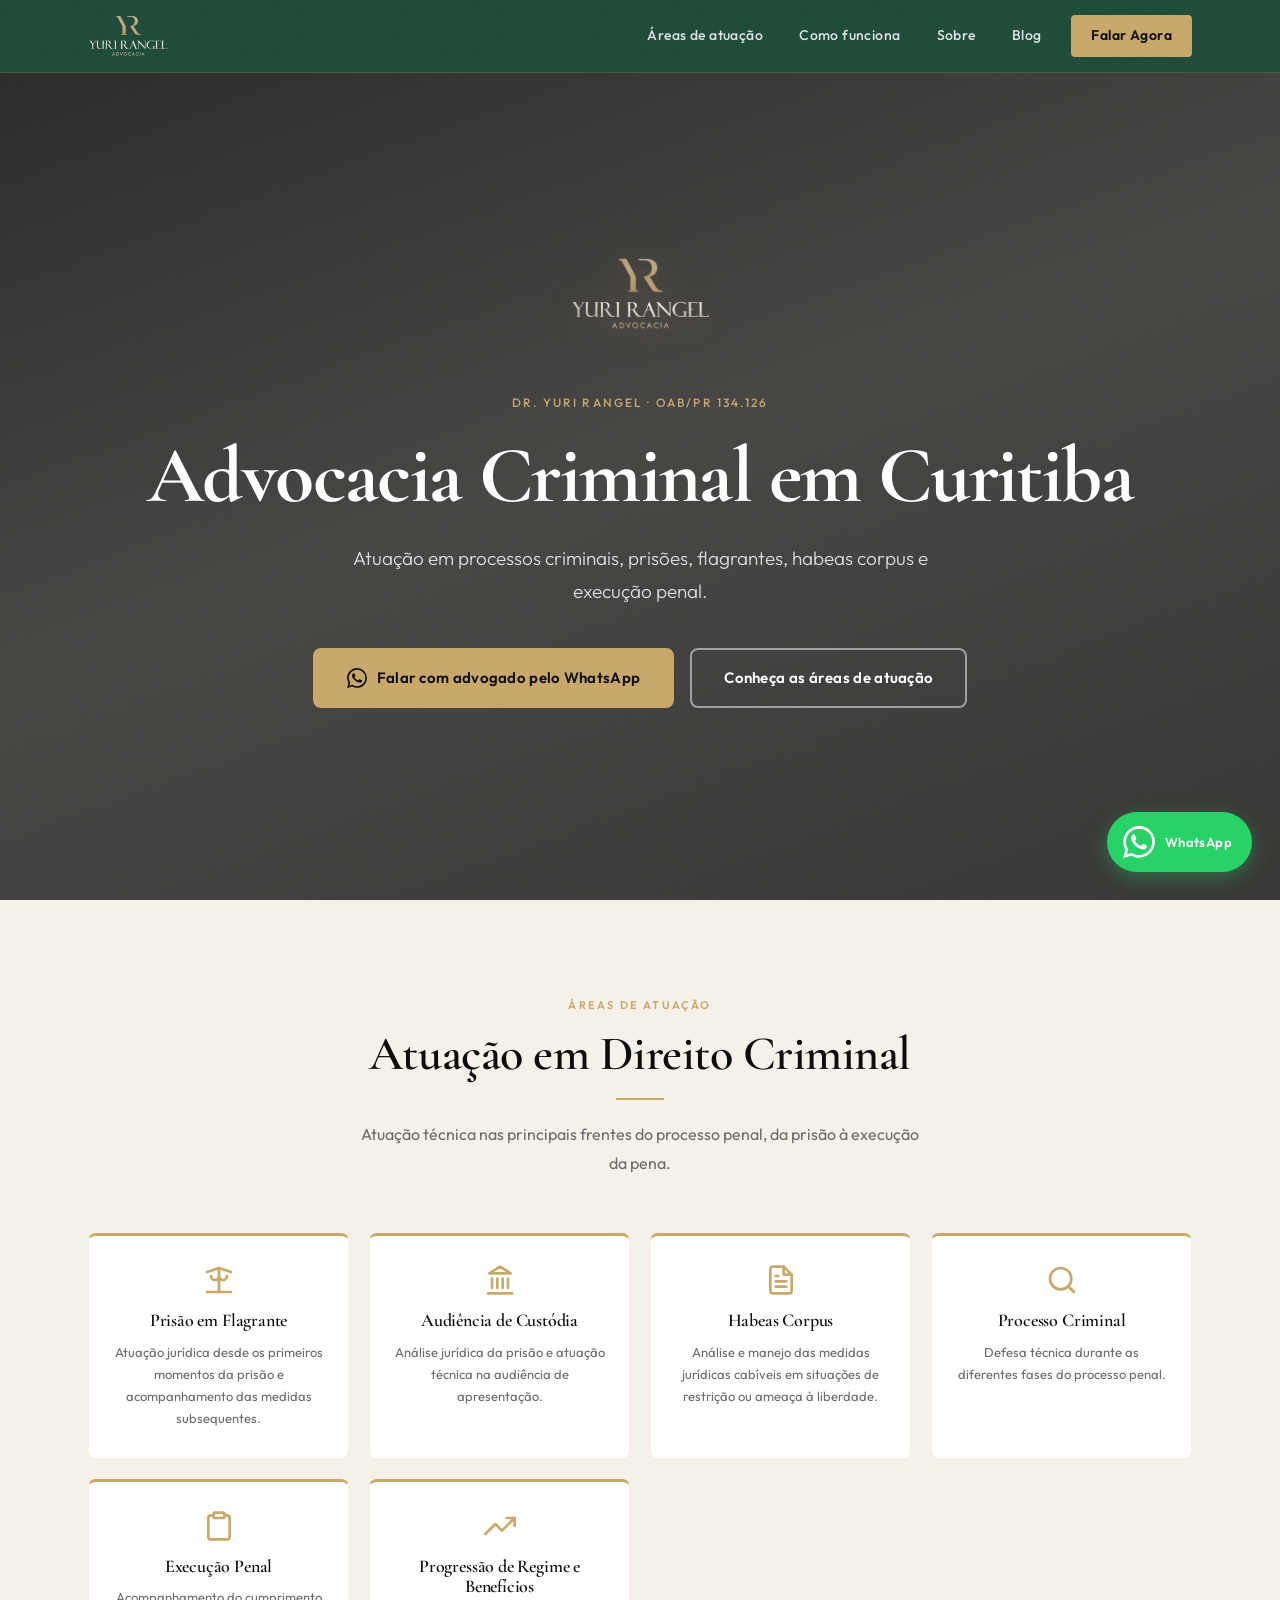
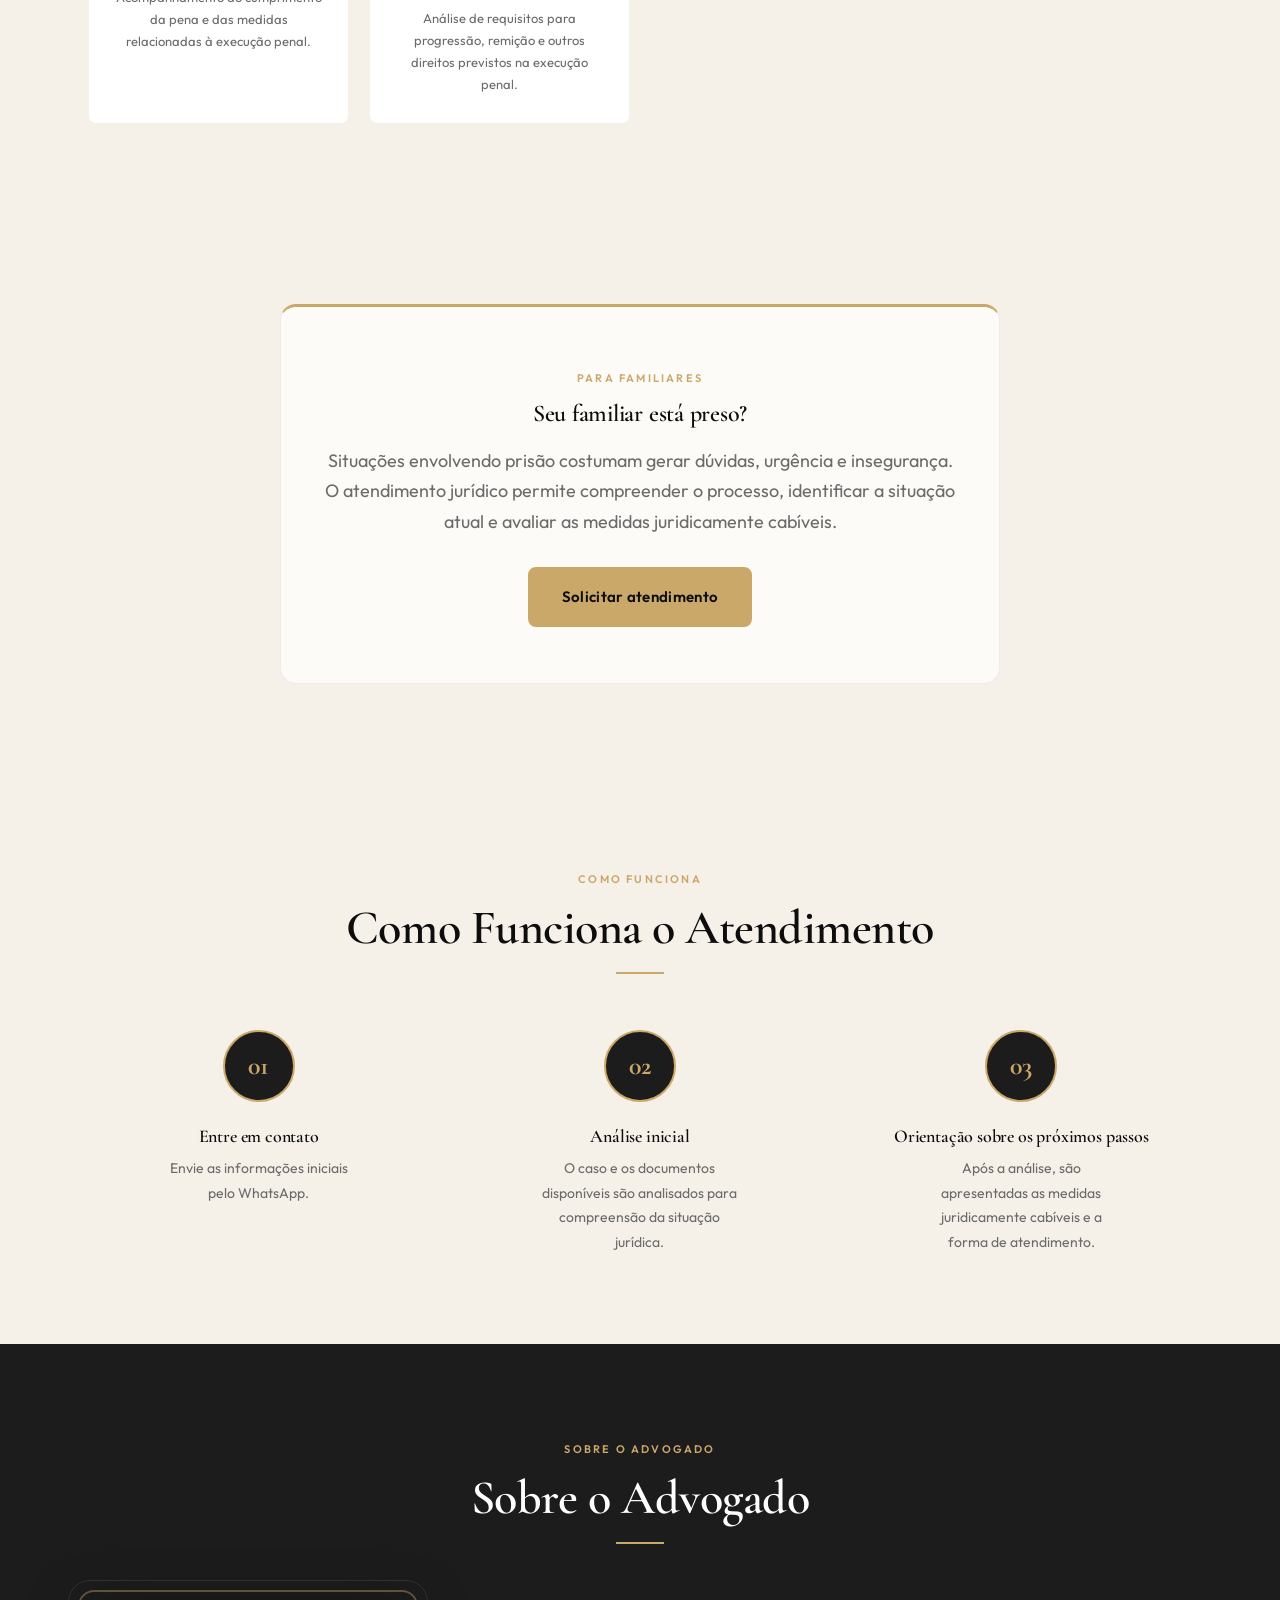
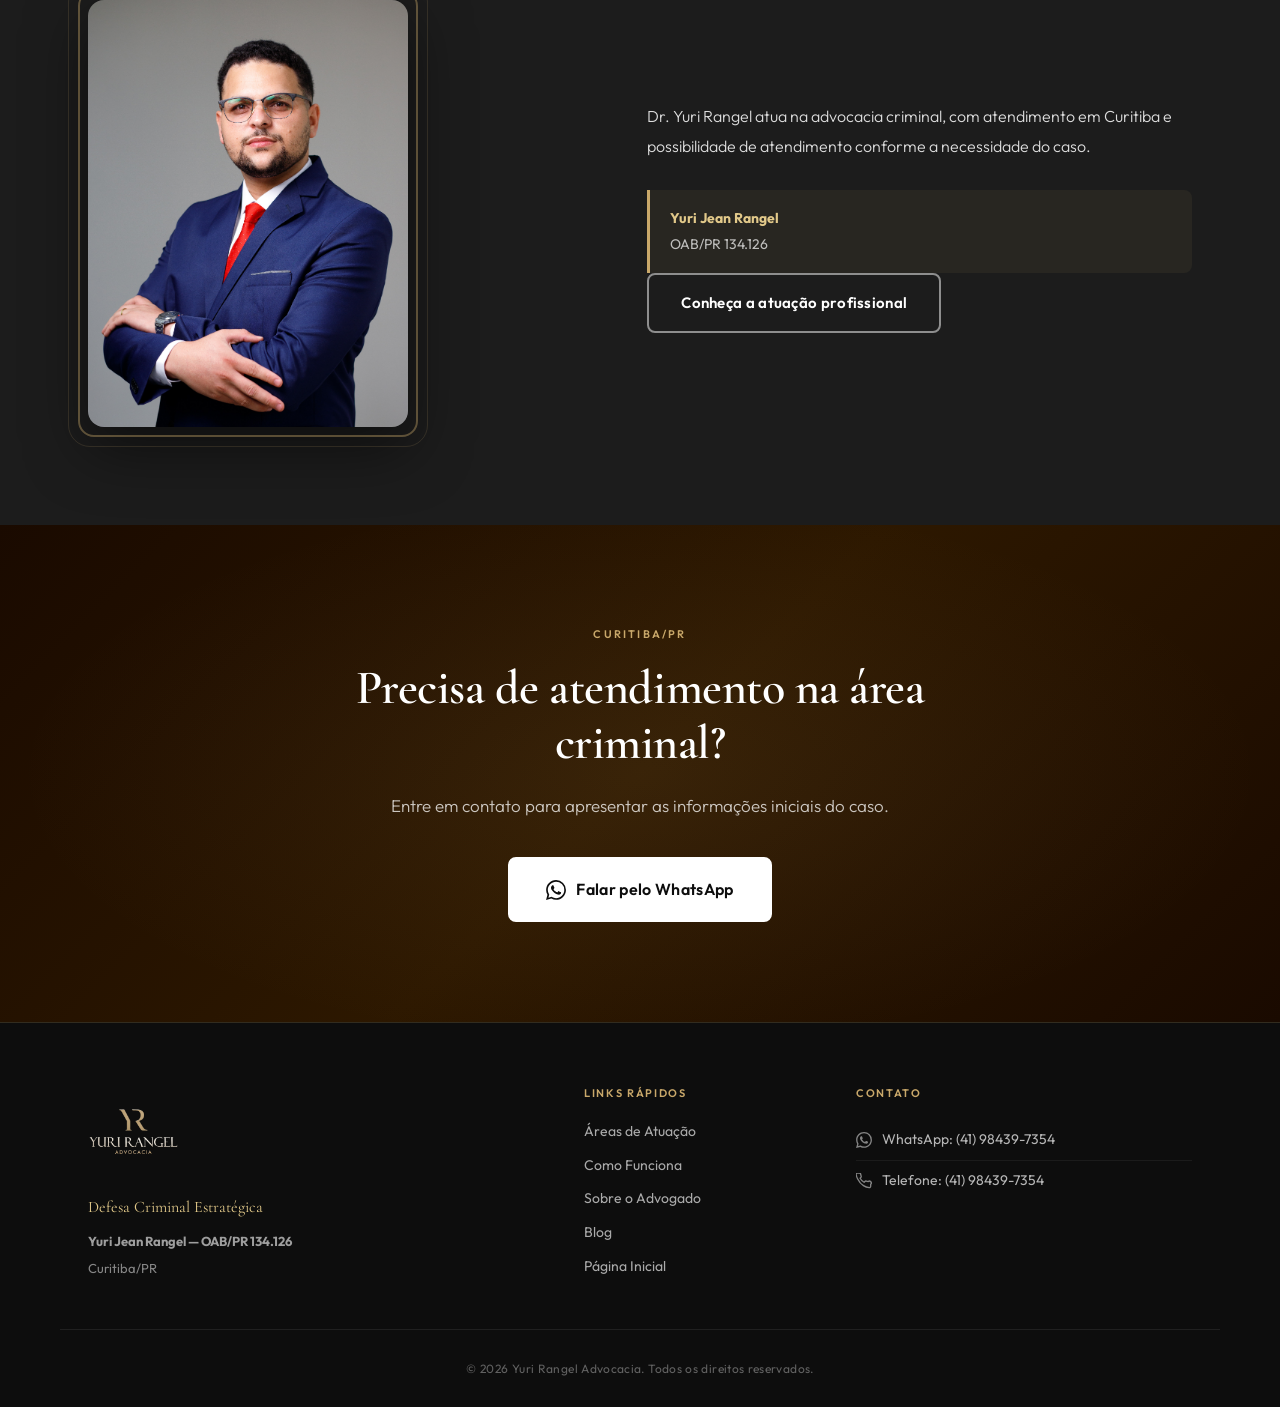
==== advogado-criminalista-curitiba/index.html @ 6fec11d0 "Add criminal-law landing page for Google Ads / SEO campaigns New standalone page at /advogado-crimin" ====
<!doctype html>
<html lang="pt-BR">
<head>
  <meta charset="utf-8" />
  <meta name="viewport" content="width=device-width,initial-scale=1" />
  <meta name="description" content="Advocacia criminal em Curitiba. Atuação em processos criminais, prisão em flagrante, audiência de custódia, habeas corpus e execução penal." />
  <meta name="keywords" content="advogado criminalista em Curitiba, advogado criminal em Curitiba, prisão em flagrante, audiência de custódia, habeas corpus, processo criminal, execução penal, progressão de regime, benefícios da execução penal" />
  <title>Advogado Criminalista em Curitiba | Yuri Rangel</title>
  <link rel="canonical" href="https://yurirangeladvocacia.com.br/advogado-criminalista-curitiba/" />
  <meta property="og:type" content="website" />
  <meta property="og:site_name" content="Yuri Rangel Advocacia" />
  <meta property="og:title" content="Advogado Criminalista em Curitiba | Yuri Rangel" />
  <meta property="og:description" content="Advocacia criminal em Curitiba. Atuação em processos criminais, prisão em flagrante, audiência de custódia, habeas corpus e execução penal." />
  <meta property="og:image" content="https://yurirangeladvocacia.com.br/assets/fundo.png" />
  <meta property="og:url" content="https://yurirangeladvocacia.com.br/advogado-criminalista-curitiba/" />
  <meta name="twitter:card" content="summary_large_image" />
  <meta name="twitter:title" content="Advogado Criminalista em Curitiba | Yuri Rangel" />
  <meta name="twitter:description" content="Advocacia criminal em Curitiba. Atuação em processos criminais, prisão em flagrante, audiência de custódia, habeas corpus e execução penal." />
  <meta name="twitter:image" content="https://yurirangeladvocacia.com.br/assets/fundo.png" />
  <link rel="icon" type="image/png" href="../assets/favicon.png" />
  <link rel="preconnect" href="https://fonts.googleapis.com" />
  <link rel="preconnect" href="https://fonts.gstatic.com" crossorigin />
  <link href="https://fonts.googleapis.com/css2?family=Cormorant+Garamond:ital,wght@0,400;0,500;0,600;0,700;1,400&family=Outfit:wght@300;400;500;600;700&display=swap" rel="stylesheet" />
  <link rel="stylesheet" href="../css/styles.css" />
  <link rel="stylesheet" href="../css/landing-criminal.css" />
</head>
<body>
  <div class="noise-overlay" aria-hidden="true"></div>

  <header class="site-header" id="site-header">
    <div class="container header-inner">
      <a class="brand" href="../index.html" aria-label="Yuri Rangel Advocacia — página inicial">
        <img src="../assets/logo.png" alt="Yuri Rangel Advocacia" class="logo" />
      </a>
      <button id="nav-toggle" class="nav-toggle" aria-label="Abrir menu" aria-expanded="false" aria-controls="main-nav">
        <span class="hamburger-line"></span>
        <span class="hamburger-line"></span>
        <span class="hamburger-line"></span>
      </button>
      <nav id="main-nav" class="main-nav" role="navigation" aria-label="Menu principal">
        <a href="#areas-criminal">Áreas de atuação</a>
        <a href="#como-funciona">Como funciona</a>
        <a href="#sobre-advogado">Sobre</a>
        <a href="../blog.html">Blog</a>
        <a href="https://wa.me/5541984397354?text=Olá,%20encontrei%20o%20escritório%20pelo%20site%20e%20gostaria%20de%20informações%20sobre%20atendimento%20na%20área%20criminal." class="nav-cta" target="_blank" rel="noopener noreferrer">Falar Agora</a>
      </nav>
    </div>
  </header>

  <main>
    <!-- 1. HERO -->
    <section id="home" class="hero" aria-label="Advocacia Criminal em Curitiba">
      <div class="hero-overlay" aria-hidden="true"></div>
      <div class="container hero-content">
        <div class="hero-logo reveal-up">
          <img src="../assets/logo.png" alt="Logo Yuri Rangel Advocacia" />
        </div>
        <p class="hero-eyebrow reveal-up">Dr. Yuri Rangel · OAB/PR 134.126</p>
        <h1 class="hero-title reveal-up">Advocacia Criminal em Curitiba</h1>
        <p class="hero-subtitle reveal-up">Atuação em processos criminais, prisões, flagrantes, habeas corpus e execução penal.</p>
        <div class="hero-buttons reveal-up">
          <a
            id="cta-whatsapp-principal"
            href="https://wa.me/5541984397354?text=Olá,%20encontrei%20o%20escritório%20pelo%20site%20e%20gostaria%20de%20informações%20sobre%20atendimento%20na%20área%20criminal."
            class="btn btn-primary"
            target="_blank"
            rel="noopener noreferrer"
            data-cta="whatsapp-hero-principal"
          >
            <svg xmlns="http://www.w3.org/2000/svg" width="20" height="20" viewBox="0 0 24 24" fill="currentColor" aria-hidden="true"><path d="M17.472 14.382c-.297-.149-1.758-.867-2.03-.967-.273-.099-.471-.148-.67.15-.197.297-.767.966-.94 1.164-.173.199-.347.223-.644.075-.297-.15-1.255-.463-2.39-1.475-.883-.788-1.48-1.761-1.653-2.059-.173-.297-.018-.458.13-.606.134-.133.298-.347.446-.52.149-.174.198-.298.298-.497.099-.198.05-.371-.025-.52-.075-.149-.669-1.612-.916-2.207-.242-.579-.487-.5-.669-.51-.173-.008-.371-.01-.57-.01-.198 0-.52.074-.792.372-.272.297-1.04 1.016-1.04 2.479 0 1.462 1.065 2.875 1.213 3.074.149.198 2.096 3.2 5.077 4.487.709.306 1.262.489 1.694.625.712.227 1.36.195 1.871.118.571-.085 1.758-.719 2.006-1.413.248-.694.248-1.289.173-1.413-.074-.124-.272-.198-.57-.347m-5.421 7.403h-.004a9.87 9.87 0 01-5.031-1.378l-.361-.214-3.741.982.998-3.648-.235-.374a9.86 9.86 0 01-1.51-5.26c.001-5.45 4.436-9.884 9.888-9.884 2.64 0 5.122 1.03 6.988 2.898a9.825 9.825 0 012.893 6.994c-.003 5.45-4.437 9.884-9.885 9.884m8.413-18.297A11.815 11.815 0 0012.05 0C5.495 0 .16 5.335.157 11.892c0 2.096.547 4.142 1.588 5.945L.057 24l6.305-1.654a11.882 11.882 0 005.683 1.448h.005c6.554 0 11.89-5.335 11.893-11.893a11.821 11.821 0 00-3.48-8.413z"/></svg>
            Falar com advogado pelo WhatsApp
          </a>
          <a
            id="cta-areas-atuacao"
            href="#areas-criminal"
            class="btn btn-outline"
            data-cta="areas-atuacao-hero"
          >
            Conheça as áreas de atuação
          </a>
        </div>
      </div>
    </section>

    <!-- 2. ÁREAS DE ATUAÇÃO EM DIREITO CRIMINAL -->
    <section id="areas-criminal" class="section section-areas" aria-label="Atuação em Direito Criminal">
      <div class="container">
        <div class="section-header reveal-up">
          <span class="section-eyebrow">Áreas de atuação</span>
          <h2>Atuação em Direito Criminal</h2>
          <div class="accent-line"></div>
          <p class="section-desc">Atuação técnica nas principais frentes do processo penal, da prisão à execução da pena.</p>
        </div>
        <div class="areas-grid">
          <article class="area-card reveal-up">
            <div class="area-icon" aria-hidden="true"><svg xmlns="http://www.w3.org/2000/svg" viewBox="0 0 24 24" fill="none" stroke="currentColor" stroke-width="2" stroke-linecap="round" stroke-linejoin="round"><polyline points="3 6 12 3 21 6"/><line x1="12" y1="3" x2="12" y2="21"/><path d="M6 9a3 3 0 0 0 6 0"/><path d="M12 9a3 3 0 0 0 6 0"/><line x1="3" y1="21" x2="21" y2="21"/></svg></div>
            <h3>Prisão em Flagrante</h3>
            <p>Atuação jurídica desde os primeiros momentos da prisão e acompanhamento das medidas subsequentes.</p>
          </article>
          <article class="area-card reveal-up">
            <div class="area-icon" aria-hidden="true"><svg xmlns="http://www.w3.org/2000/svg" viewBox="0 0 24 24" fill="none" stroke="currentColor" stroke-width="2" stroke-linecap="round" stroke-linejoin="round"><line x1="3" y1="22" x2="21" y2="22"/><line x1="6" y1="18" x2="6" y2="11"/><line x1="10" y1="18" x2="10" y2="11"/><line x1="14" y1="18" x2="14" y2="11"/><line x1="18" y1="18" x2="18" y2="11"/><polygon points="12 2 20 7 4 7"/></svg></div>
            <h3>Audiência de Custódia</h3>
            <p>Análise jurídica da prisão e atuação técnica na audiência de apresentação.</p>
          </article>
          <article class="area-card reveal-up">
            <div class="area-icon" aria-hidden="true"><svg xmlns="http://www.w3.org/2000/svg" viewBox="0 0 24 24" fill="none" stroke="currentColor" stroke-width="2" stroke-linecap="round" stroke-linejoin="round"><path d="M14 2H6a2 2 0 0 0-2 2v16a2 2 0 0 0 2 2h12a2 2 0 0 0 2-2V8z"/><polyline points="14 2 14 8 20 8"/><line x1="16" y1="13" x2="8" y2="13"/><line x1="16" y1="17" x2="8" y2="17"/><polyline points="10 9 9 9 8 9"/></svg></div>
            <h3>Habeas Corpus</h3>
            <p>Análise e manejo das medidas jurídicas cabíveis em situações de restrição ou ameaça à liberdade.</p>
          </article>
          <article class="area-card reveal-up">
            <div class="area-icon" aria-hidden="true"><svg xmlns="http://www.w3.org/2000/svg" viewBox="0 0 24 24" fill="none" stroke="currentColor" stroke-width="2" stroke-linecap="round" stroke-linejoin="round"><circle cx="11" cy="11" r="8"/><line x1="21" y1="21" x2="16.65" y2="16.65"/></svg></div>
            <h3>Processo Criminal</h3>
            <p>Defesa técnica durante as diferentes fases do processo penal.</p>
          </article>
          <article class="area-card reveal-up">
            <div class="area-icon" aria-hidden="true"><svg xmlns="http://www.w3.org/2000/svg" viewBox="0 0 24 24" fill="none" stroke="currentColor" stroke-width="2" stroke-linecap="round" stroke-linejoin="round"><path d="M16 4h2a2 2 0 0 1 2 2v14a2 2 0 0 1-2 2H6a2 2 0 0 1-2-2V6a2 2 0 0 1 2-2h2"/><rect x="8" y="2" width="8" height="4" rx="1" ry="1"/></svg></div>
            <h3>Execução Penal</h3>
            <p>Acompanhamento do cumprimento da pena e das medidas relacionadas à execução penal.</p>
          </article>
          <article class="area-card reveal-up">
            <div class="area-icon" aria-hidden="true"><svg xmlns="http://www.w3.org/2000/svg" viewBox="0 0 24 24" fill="none" stroke="currentColor" stroke-width="2" stroke-linecap="round" stroke-linejoin="round"><polyline points="23 6 13.5 15.5 8.5 10.5 1 18"/><polyline points="17 6 23 6 23 12"/></svg></div>
            <h3>Progressão de Regime e Benefícios</h3>
            <p>Análise de requisitos para progressão, remição e outros direitos previstos na execução penal.</p>
          </article>
        </div>
      </div>
    </section>

    <!-- 3. FAMILIARES -->
    <section id="familia" class="section" aria-label="Atendimento a familiares">
      <div class="container">
        <div class="family-callout reveal-up">
          <span class="section-eyebrow">Para familiares</span>
          <h2>Seu familiar está preso?</h2>
          <p>Situações envolvendo prisão costumam gerar dúvidas, urgência e insegurança. O atendimento jurídico permite compreender o processo, identificar a situação atual e avaliar as medidas juridicamente cabíveis.</p>
          <a
            id="cta-whatsapp-familia"
            href="https://wa.me/5541984397354?text=Olá,%20meu%20familiar%20foi%20preso%20e%20gostaria%20de%20solicitar%20atendimento%20jurídico."
            class="btn btn-primary"
            target="_blank"
            rel="noopener noreferrer"
            data-cta="whatsapp-familia"
          >
            Solicitar atendimento
          </a>
        </div>
      </div>
    </section>

    <!-- 4. COMO FUNCIONA O ATENDIMENTO -->
    <section id="como-funciona" class="section section-process" aria-label="Como funciona o atendimento">
      <div class="container">
        <div class="section-header reveal-up">
          <span class="section-eyebrow">Como funciona</span>
          <h2>Como Funciona o Atendimento</h2>
          <div class="accent-line"></div>
        </div>
        <div class="steps-grid">
          <div class="process-step reveal-up">
            <div class="process-number">01</div>
            <h3>Entre em contato</h3>
            <p>Envie as informações iniciais pelo WhatsApp.</p>
          </div>
          <div class="process-step reveal-up">
            <div class="process-number">02</div>
            <h3>Análise inicial</h3>
            <p>O caso e os documentos disponíveis são analisados para compreensão da situação jurídica.</p>
          </div>
          <div class="process-step reveal-up">
            <div class="process-number">03</div>
            <h3>Orientação sobre os próximos passos</h3>
            <p>Após a análise, são apresentadas as medidas juridicamente cabíveis e a forma de atendimento.</p>
          </div>
        </div>
      </div>
    </section>

    <!-- 5. SOBRE O ADVOGADO -->
    <section id="sobre-advogado" class="section section-about" aria-label="Sobre o advogado">
      <div class="container">
        <div class="section-header reveal-up">
          <span class="section-eyebrow">Sobre o advogado</span>
          <h2>Sobre o Advogado</h2>
          <div class="accent-line"></div>
        </div>
        <div class="about-wrapper">
          <div class="about-image reveal-left">
            <div class="image-frame">
              <img src="../assets/yuri.jpeg" alt="Yuri Rangel — Advogado Criminalista" loading="lazy" />
            </div>
          </div>
          <div class="about-content reveal-right">
            <p class="about-intro">Dr. Yuri Rangel atua na advocacia criminal, com atendimento em Curitiba e possibilidade de atendimento conforme a necessidade do caso.</p>
            <p class="about-closing"><strong>Yuri Jean Rangel</strong><br>OAB/PR 134.126</p>
            <a
              id="cta-sobre-advogado"
              href="../index.html#about"
              class="btn btn-outline"
              data-cta="conheca-atuacao-profissional"
            >
              Conheça a atuação profissional
            </a>
          </div>
        </div>
      </div>
    </section>

    <!-- 6. CHAMADA FINAL -->
    <section id="cta-final" class="section section-urgent" aria-label="Atendimento em Direito Criminal">
      <div class="container">
        <div class="urgent-content reveal-up">
          <p class="urgent-eyebrow">Curitiba/PR</p>
          <h2>Precisa de atendimento na área criminal?</h2>
          <p class="urgent-text">Entre em contato para apresentar as informações iniciais do caso.</p>
          <a
            id="cta-whatsapp-final"
            href="https://wa.me/5541984397354?text=Olá,%20encontrei%20o%20escritório%20pelo%20site%20e%20gostaria%20de%20informações%20sobre%20atendimento%20na%20área%20criminal."
            class="btn btn-urgent"
            target="_blank"
            rel="noopener noreferrer"
            data-cta="whatsapp-final"
          >
            <svg xmlns="http://www.w3.org/2000/svg" width="20" height="20" viewBox="0 0 24 24" fill="currentColor" aria-hidden="true"><path d="M17.472 14.382c-.297-.149-1.758-.867-2.03-.967-.273-.099-.471-.148-.67.15-.197.297-.767.966-.94 1.164-.173.199-.347.223-.644.075-.297-.15-1.255-.463-2.39-1.475-.883-.788-1.48-1.761-1.653-2.059-.173-.297-.018-.458.13-.606.134-.133.298-.347.446-.52.149-.174.198-.298.298-.497.099-.198.05-.371-.025-.52-.075-.149-.669-1.612-.916-2.207-.242-.579-.487-.5-.669-.51-.173-.008-.371-.01-.57-.01-.198 0-.52.074-.792.372-.272.297-1.04 1.016-1.04 2.479 0 1.462 1.065 2.875 1.213 3.074.149.198 2.096 3.2 5.077 4.487.709.306 1.262.489 1.694.625.712.227 1.36.195 1.871.118.571-.085 1.758-.719 2.006-1.413.248-.694.248-1.289.173-1.413-.074-.124-.272-.198-.57-.347m-5.421 7.403h-.004a9.87 9.87 0 01-5.031-1.378l-.361-.214-3.741.982.998-3.648-.235-.374a9.86 9.86 0 01-1.51-5.26c.001-5.45 4.436-9.884 9.888-9.884 2.64 0 5.122 1.03 6.988 2.898a9.825 9.825 0 012.893 6.994c-.003 5.45-4.437 9.884-9.885 9.884m8.413-18.297A11.815 11.815 0 0012.05 0C5.495 0 .16 5.335.157 11.892c0 2.096.547 4.142 1.588 5.945L.057 24l6.305-1.654a11.882 11.882 0 005.683 1.448h.005c6.554 0 11.89-5.335 11.893-11.893a11.821 11.821 0 00-3.48-8.413z"/></svg>
            Falar pelo WhatsApp
          </a>
        </div>
      </div>
    </section>
  </main>

  <footer class="site-footer" aria-label="Rodapé">
    <div class="container footer-inner">
      <div class="footer-brand">
        <img src="../assets/logo.png" alt="Yuri Rangel Advocacia" class="footer-logo" />
        <p class="footer-tagline">Defesa Criminal Estratégica</p>
        <p class="footer-oab"><strong>Yuri Jean Rangel — OAB/PR 134.126</strong></p>
        <p class="footer-coverage">Curitiba/PR</p>
      </div>
      <div class="footer-links">
        <h4>Links Rápidos</h4>
        <nav aria-label="Links do rodapé">
          <a href="#areas-criminal">Áreas de Atuação</a>
          <a href="#como-funciona">Como Funciona</a>
          <a href="#sobre-advogado">Sobre o Advogado</a>
          <a href="../blog.html">Blog</a>
          <a href="../index.html">Página Inicial</a>
        </nav>
      </div>
      <div class="footer-contact">
        <h4>Contato</h4>
        <a href="https://wa.me/5541984397354" target="_blank" rel="noopener noreferrer">
          <svg xmlns="http://www.w3.org/2000/svg" width="16" height="16" viewBox="0 0 24 24" fill="currentColor" aria-hidden="true"><path d="M17.472 14.382c-.297-.149-1.758-.867-2.03-.967-.273-.099-.471-.148-.67.15-.197.297-.767.966-.94 1.164-.173.199-.347.223-.644.075-.297-.15-1.255-.463-2.39-1.475-.883-.788-1.48-1.761-1.653-2.059-.173-.297-.018-.458.13-.606.134-.133.298-.347.446-.52.149-.174.198-.298.298-.497.099-.198.05-.371-.025-.52-.075-.149-.669-1.612-.916-2.207-.242-.579-.487-.5-.669-.51-.173-.008-.371-.01-.57-.01-.198 0-.52.074-.792.372-.272.297-1.04 1.016-1.04 2.479 0 1.462 1.065 2.875 1.213 3.074.149.198 2.096 3.2 5.077 4.487.709.306 1.262.489 1.694.625.712.227 1.36.195 1.871.118.571-.085 1.758-.719 2.006-1.413.248-.694.248-1.289.173-1.413-.074-.124-.272-.198-.57-.347m-5.421 7.403h-.004a9.87 9.87 0 01-5.031-1.378l-.361-.214-3.741.982.998-3.648-.235-.374a9.86 9.86 0 01-1.51-5.26c.001-5.45 4.436-9.884 9.888-9.884 2.64 0 5.122 1.03 6.988 2.898a9.825 9.825 0 012.893 6.994c-.003 5.45-4.437 9.884-9.885 9.884m8.413-18.297A11.815 11.815 0 0012.05 0C5.495 0 .16 5.335.157 11.892c0 2.096.547 4.142 1.588 5.945L.057 24l6.305-1.654a11.882 11.882 0 005.683 1.448h.005c6.554 0 11.89-5.335 11.893-11.893a11.821 11.821 0 00-3.48-8.413z"/></svg>
          WhatsApp: (41) 98439-7354
        </a>
        <a href="tel:+5541984397354">
          <svg xmlns="http://www.w3.org/2000/svg" width="16" height="16" viewBox="0 0 24 24" fill="none" stroke="currentColor" stroke-width="2" stroke-linecap="round" stroke-linejoin="round" aria-hidden="true"><path d="M22 16.92v3a2 2 0 01-2.18 2 19.79 19.79 0 01-8.63-3.07A19.5 19.5 0 013.07 9.8a19.79 19.79 0 01-3.07-8.63A2 2 0 012 0h3a2 2 0 012 1.72c.127.96.361 1.903.7 2.81a2 2 0 01-.45 2.11L6.09 7.91a16 16 0 006 6l1.27-1.27a2 2 0 012.11-.45c.907.339 1.85.573 2.81.7A2 2 0 0122 16.92z"/></svg>
          Telefone: (41) 98439-7354
        </a>
      </div>
    </div>
    <div class="footer-bottom">
      <p>&copy; <span id="year"></span> Yuri Rangel Advocacia. Todos os direitos reservados.</p>
    </div>
  </footer>

  <a
    id="whatsapp-float-criminal"
    href="https://wa.me/5541984397354?text=Olá,%20encontrei%20o%20escritório%20pelo%20site%20e%20gostaria%20de%20informações%20sobre%20atendimento%20na%20área%20criminal."
    class="whatsapp-float"
    target="_blank"
    rel="noopener noreferrer"
    aria-label="Contato via WhatsApp"
    data-cta="whatsapp-float"
  >
    <svg xmlns="http://www.w3.org/2000/svg" width="32" height="32" viewBox="0 0 24 24" fill="white" aria-hidden="true"><path d="M17.472 14.382c-.297-.149-1.758-.867-2.03-.967-.273-.099-.471-.148-.67.15-.197.297-.767.966-.94 1.164-.173.199-.347.223-.644.075-.297-.15-1.255-.463-2.39-1.475-.883-.788-1.48-1.761-1.653-2.059-.173-.297-.018-.458.13-.606.134-.133.298-.347.446-.52.149-.174.198-.298.298-.497.099-.198.05-.371-.025-.52-.075-.149-.669-1.612-.916-2.207-.242-.579-.487-.5-.669-.51-.173-.008-.371-.01-.57-.01-.198 0-.52.074-.792.372-.272.297-1.04 1.016-1.04 2.479 0 1.462 1.065 2.875 1.213 3.074.149.198 2.096 3.2 5.077 4.487.709.306 1.262.489 1.694.625.712.227 1.36.195 1.871.118.571-.085 1.758-.719 2.006-1.413.248-.694.248-1.289.173-1.413-.074-.124-.272-.198-.57-.347m-5.421 7.403h-.004a9.87 9.87 0 01-5.031-1.378l-.361-.214-3.741.982.998-3.648-.235-.374a9.86 9.86 0 01-1.51-5.26c.001-5.45 4.436-9.884 9.888-9.884 2.64 0 5.122 1.03 6.988 2.898a9.825 9.825 0 012.893 6.994c-.003 5.45-4.437 9.884-9.885 9.884m8.413-18.297A11.815 11.815 0 0012.05 0C5.495 0 .16 5.335.157 11.892c0 2.096.547 4.142 1.588 5.945L.057 24l6.305-1.654a11.882 11.882 0 005.683 1.448h.005c6.554 0 11.89-5.335 11.893-11.893a11.821 11.821 0 00-3.48-8.413z"/></svg>
    <span class="whatsapp-label">WhatsApp</span>
  </a>

  <script src="../js/scripts.js"></script>
</body>
</html>
---- css/styles.css ----
/* =============================================
   YURI RANGEL ADVOCACIA — Luxury Criminal Defense
   Design: Gold · Dark Ink · Cream
   Fonts: Cormorant Garamond + Outfit
   ============================================= */

/* CSS Custom Properties */
:root {
  /* Colors */
  --primary:      #1F4D3A;
  --primary-dark: #163728;
  --gold:         #C9A86A;
  --gold-light:   #E2C98A;
  --gold-dark:    #A8893A;
  --ink:          #0D0D0D;
  --ink-soft:     #1C1C1C;
  --cream:        #F5F0E8;
  --cream-dark:   #EDE8DC;
  --white:        #FFFFFF;
  --muted:        #6B6B6B;
  --muted-light:  #9A9A9A;

  /* Typography */
  --font-serif:   'Cormorant Garamond', Georgia, serif;
  --font-sans:    'Outfit', system-ui, -apple-system, sans-serif;

  /* Spacing */
  --section-pad:  90px;
  --radius:       8px;
  --radius-lg:    16px;

  /* Transitions */
  --ease:         cubic-bezier(0.4, 0, 0.2, 1);
  --dur:          0.35s;
}

/* =============================================
   RESET & BASE
   ============================================= */
*, *::before, *::after { box-sizing: border-box; margin: 0; padding: 0; }

html {
  scroll-behavior: smooth;
  -webkit-font-smoothing: antialiased;
  -moz-osx-font-smoothing: grayscale;
}

body {
  font-family: var(--font-sans);
  background: var(--cream);
  color: var(--ink);
  line-height: 1.7;
  overflow-x: hidden;
}

h1, h2, h3, h4 {
  font-family: var(--font-serif);
  font-weight: 600;
  line-height: 1.15;
  letter-spacing: -0.01em;
}

p { line-height: 1.8; }

a {
  color: var(--gold);
  text-decoration: none;
  transition: color var(--dur) var(--ease);
}

a:hover { color: var(--gold-dark); }

img { max-width: 100%; height: auto; display: block; }

.container {
  max-width: 1160px;
  margin: 0 auto;
  padding: 0 28px;
}

/* =============================================
   NOISE TEXTURE OVERLAY
   ============================================= */
.noise-overlay {
  position: fixed;
  inset: 0;
  pointer-events: none;
  z-index: 9999;
  opacity: 0.03;
  background-image: url("data:image/svg+xml,%3Csvg viewBox='0 0 256 256' xmlns='http://www.w3.org/2000/svg'%3E%3Cfilter id='noise'%3E%3CfeTurbulence type='fractalNoise' baseFrequency='0.9' numOctaves='4' stitchTiles='stitch'/%3E%3C/filter%3E%3Crect width='100%25' height='100%25' filter='url(%23noise)' opacity='1'/%3E%3C/svg%3E");
  background-repeat: repeat;
  background-size: 200px 200px;
}

/* =============================================
   SCROLL REVEAL ANIMATIONS
   ============================================= */
.reveal-up,
.reveal-left,
.reveal-right {
  opacity: 0;
  transition: opacity 0.7s var(--ease), transform 0.7s var(--ease);
}

.reveal-up    { transform: translateY(40px); }
.reveal-left  { transform: translateX(-40px); }
.reveal-right { transform: translateX(40px); }

.reveal-up.is-visible,
.reveal-left.is-visible,
.reveal-right.is-visible {
  opacity: 1;
  transform: translate(0);
}

/* Stagger children */
.areas-grid .reveal-up:nth-child(2)  { transition-delay: 0.05s; }
.areas-grid .reveal-up:nth-child(3)  { transition-delay: 0.10s; }
.areas-grid .reveal-up:nth-child(4)  { transition-delay: 0.15s; }
.areas-grid .reveal-up:nth-child(5)  { transition-delay: 0.20s; }
.areas-grid .reveal-up:nth-child(6)  { transition-delay: 0.25s; }
.areas-grid .reveal-up:nth-child(7)  { transition-delay: 0.30s; }
.areas-grid .reveal-up:nth-child(8)  { transition-delay: 0.35s; }
.testimonials-grid .reveal-up:nth-child(2) { transition-delay: 0.1s; }
.testimonials-grid .reveal-up:nth-child(3) { transition-delay: 0.2s; }
.testimonials-grid .reveal-up:nth-child(4) { transition-delay: 0.3s; }
.differentials-grid .reveal-up:nth-child(2) { transition-delay: 0.1s; }
.differentials-grid .reveal-up:nth-child(3) { transition-delay: 0.2s; }
.differentials-grid .reveal-up:nth-child(4) { transition-delay: 0.3s; }

/* =============================================
   HEADER / NAVIGATION
   ============================================= */
.site-header {
  position: fixed;
  top: 0;
  left: 0;
  right: 0;
  z-index: 100;
  background: rgba(31, 77, 58, 0.97);
  backdrop-filter: blur(12px);
  -webkit-backdrop-filter: blur(12px);
  border-bottom: 1px solid rgba(201, 168, 106, 0.2);
  transition: background var(--dur) var(--ease), box-shadow var(--dur) var(--ease);
}

.site-header.scrolled {
  box-shadow: 0 4px 30px rgba(0,0,0,0.4);
}

.header-inner {
  display: flex;
  align-items: center;
  justify-content: space-between;
  gap: 24px;
  height: 72px;
}

.brand { display: flex; align-items: center; flex-shrink: 0; }

.logo {
  width: 80px;
  height: 80px;
  object-fit: contain;
  filter: brightness(1.05);
}

/* Hamburger */
.nav-toggle {
  display: none;
  flex-direction: column;
  justify-content: center;
  gap: 5px;
  background: none;
  border: none;
  cursor: pointer;
  padding: 8px;
  z-index: 110;
}

.hamburger-line {
  display: block;
  width: 24px;
  height: 2px;
  background: var(--gold);
  border-radius: 2px;
  transition: transform var(--dur) var(--ease), opacity var(--dur) var(--ease);
}

.nav-toggle.active .hamburger-line:nth-child(1) { transform: translateY(7px) rotate(45deg); }
.nav-toggle.active .hamburger-line:nth-child(2) { opacity: 0; }
.nav-toggle.active .hamburger-line:nth-child(3) { transform: translateY(-7px) rotate(-45deg); }

/* Main Nav */
.main-nav {
  display: flex;
  align-items: center;
  gap: 8px;
}

.main-nav a {
  color: rgba(255,255,255,0.85);
  font-family: var(--font-sans);
  font-size: 14px;
  font-weight: 500;
  letter-spacing: 0.03em;
  padding: 8px 14px;
  border-radius: 4px;
  transition: color var(--dur) var(--ease), background var(--dur) var(--ease);
}

.main-nav a:hover { color: var(--gold); background: rgba(201,168,106,0.08); }

.main-nav .nav-cta {
  background: var(--gold);
  color: var(--ink);
  font-weight: 600;
  padding: 9px 20px;
  border-radius: 4px;
  margin-left: 8px;
  transition: background var(--dur) var(--ease), transform var(--dur) var(--ease);
}

.main-nav .nav-cta:hover {
  background: var(--gold-light);
  color: var(--ink);
  transform: translateY(-1px);
}

/* =============================================
   BUTTONS
   ============================================= */
.btn {
  display: inline-flex;
  align-items: center;
  justify-content: center;
  gap: 10px;
  padding: 15px 32px;
  border-radius: var(--radius);
  font-family: var(--font-sans);
  font-weight: 600;
  font-size: 15px;
  letter-spacing: 0.02em;
  cursor: pointer;
  border: 2px solid transparent;
  transition: transform var(--dur) var(--ease), box-shadow var(--dur) var(--ease), background var(--dur) var(--ease);
  white-space: nowrap;
}

.btn-primary {
  background: var(--gold);
  color: var(--ink);
  border-color: var(--gold);
}

.btn-primary:hover {
  background: var(--gold-light);
  border-color: var(--gold-light);
  color: var(--ink);
  transform: translateY(-3px);
  box-shadow: 0 8px 24px rgba(201,168,106,0.35);
}

.btn-outline {
  background: transparent;
  color: var(--white);
  border-color: rgba(255,255,255,0.5);
}

.btn-outline:hover {
  background: rgba(255,255,255,0.08);
  border-color: var(--white);
  color: var(--white);
  transform: translateY(-3px);
}

.btn-urgent {
  background: var(--white);
  color: var(--ink);
  border-color: var(--white);
  font-size: 16px;
  padding: 17px 36px;
}

.btn-urgent:hover {
  background: var(--cream);
  color: var(--ink);
  transform: translateY(-3px) scale(1.02);
  box-shadow: 0 10px 30px rgba(0,0,0,0.25);
}

/* =============================================
   SECTION BASE
   ============================================= */
.section { padding: var(--section-pad) 0; }

.section-header {
  text-align: center;
  margin-bottom: 56px;
}

.section-eyebrow {
  display: inline-block;
  font-family: var(--font-sans);
  font-size: 11px;
  font-weight: 600;
  letter-spacing: 0.2em;
  text-transform: uppercase;
  color: var(--gold);
  margin-bottom: 12px;
}

.section-header h2 {
  font-size: clamp(32px, 4vw, 48px);
  color: inherit;
  margin-bottom: 16px;
}

.accent-line {
  width: 48px;
  height: 2px;
  background: var(--gold);
  margin: 0 auto 20px;
}

.section-desc {
  max-width: 560px;
  margin: 0 auto;
  color: var(--muted);
  font-size: 16px;
}

/* =============================================
   HERO SECTION
   ============================================= */
.hero {
  position: relative;
  min-height: 100vh;
  display: flex;
  align-items: center;
  background: url('../assets/fundo.png') center top / cover no-repeat;
  padding-top: 72px;
}

.hero-overlay {
  position: absolute;
  inset: 0;
  background: linear-gradient(
    160deg,
    rgba(13,13,13,0.88) 0%,
    rgba(13,13,13,0.75) 50%,
    rgba(13,13,13,0.82) 100%
  );
}

.hero-content {
  position: relative;
  z-index: 2;
  text-align: center;
  padding: 80px 28px;
  max-width: 1160px;
  margin: 0 auto;
  width: 100%;
}

.hero-logo {
  margin-bottom: 28px;
}

.hero-logo img {
  width: 140px;
  height: 140px;
  object-fit: contain;
  margin: 0 auto;
  filter: drop-shadow(0 4px 16px rgba(201,168,106,0.3));
}

.hero-eyebrow {
  font-family: var(--font-sans);
  font-size: 12px;
  font-weight: 500;
  letter-spacing: 0.18em;
  text-transform: uppercase;
  color: var(--gold);
  margin-bottom: 20px;
}

.hero-title {
  font-size: clamp(44px, 7vw, 80px);
  color: var(--white);
  margin-bottom: 24px;
  font-weight: 700;
  letter-spacing: -0.02em;
  line-height: 1.05;
}

.hero-title em {
  font-style: italic;
  color: var(--gold);
}

.hero-subtitle {
  font-size: clamp(16px, 2vw, 19px);
  color: rgba(255,255,255,0.82);
  max-width: 600px;
  margin: 0 auto 40px;
  font-weight: 300;
  line-height: 1.75;
}

.hero-buttons {
  display: flex;
  gap: 16px;
  justify-content: center;
  flex-wrap: wrap;
  margin-bottom: 40px;
}

.hero-badges {
  display: flex;
  gap: 12px;
  justify-content: center;
  flex-wrap: wrap;
}

.badge {
  display: inline-block;
  padding: 6px 16px;
  background: rgba(201,168,106,0.12);
  border: 1px solid rgba(201,168,106,0.3);
  border-radius: 100px;
  font-size: 12px;
  font-weight: 500;
  color: var(--gold-light);
  letter-spacing: 0.05em;
}

/* =============================================
   ABOUT SECTION
   ============================================= */
.section-about {
  background: var(--ink-soft);
  color: var(--white);
}

.section-about .section-header h2 { color: var(--white); }
.section-about .section-desc { color: rgba(255,255,255,0.6); }

.about-wrapper {
  display: grid;
  grid-template-columns: 1fr 1.1fr;
  gap: 64px;
  align-items: center;
}

.image-frame {
  position: relative;
  display: inline-block;
}

.image-frame::before {
  content: '';
  position: absolute;
  inset: -10px;
  border: 2px solid var(--gold);
  border-radius: var(--radius-lg);
  opacity: 0.4;
  pointer-events: none;
}

.image-frame::after {
  content: '';
  position: absolute;
  inset: -20px;
  border: 1px solid rgba(201,168,106,0.15);
  border-radius: calc(var(--radius-lg) + 6px);
  pointer-events: none;
}

.about-image img {
  width: 100%;
  max-width: 320px;
  border-radius: var(--radius-lg);
  box-shadow: 0 20px 60px rgba(0,0,0,0.5);
  object-fit: cover;
  object-position: center top;
  aspect-ratio: 3/4;
}

.about-content h3 {
  font-size: clamp(26px, 3vw, 36px);
  color: var(--gold);
  margin-bottom: 20px;
}

.about-intro {
  font-size: 16px;
  color: rgba(255,255,255,0.85);
  margin-bottom: 28px;
  line-height: 1.85;
  font-weight: 300;
}

.trajectory {
  background: rgba(201,168,106,0.07);
  border: 1px solid rgba(201,168,106,0.2);
  border-left: 3px solid var(--gold);
  border-radius: var(--radius);
  padding: 24px;
  margin-bottom: 28px;
}

.trajectory h4 {
  font-family: var(--font-sans);
  font-size: 12px;
  font-weight: 600;
  letter-spacing: 0.15em;
  text-transform: uppercase;
  color: var(--gold);
  margin-bottom: 16px;
}

.trajectory-list {
  list-style: none;
  padding: 0;
}

.trajectory-list li {
  color: rgba(255,255,255,0.8);
  font-size: 14px;
  padding: 8px 0;
  border-bottom: 1px solid rgba(255,255,255,0.06);
  line-height: 1.7;
}

.trajectory-list li:last-child { border-bottom: none; }

.trajectory-list li strong { color: var(--gold-light); }

.about-pillars {
  display: grid;
  grid-template-columns: 1fr 1fr;
  gap: 12px;
  margin-bottom: 24px;
}

.pillar {
  display: flex;
  align-items: center;
  gap: 10px;
  padding: 12px 16px;
  background: rgba(255,255,255,0.05);
  border: 1px solid rgba(201,168,106,0.15);
  border-radius: var(--radius);
  font-size: 13px;
  font-weight: 500;
  color: rgba(255,255,255,0.9);
  transition: background var(--dur) var(--ease), border-color var(--dur) var(--ease);
}

.pillar:hover {
  background: rgba(201,168,106,0.1);
  border-color: rgba(201,168,106,0.35);
}

.pillar-icon { display: flex; align-items: center; flex-shrink: 0; color: var(--gold); }

.pillar-icon svg { width: 20px; height: 20px; }

.about-closing {
  font-size: 14px;
  color: rgba(255,255,255,0.7);
  padding: 16px 20px;
  background: rgba(201,168,106,0.07);
  border-left: 3px solid var(--gold);
  border-radius: 0 var(--radius) var(--radius) 0;
  line-height: 1.85;
}

.about-closing strong { color: var(--gold-light); }

/* =============================================
   AREAS GRID
   ============================================= */
.section-areas { background: var(--cream); }
.section-areas .section-header h2 { color: var(--ink); }

.areas-grid {
  display: grid;
  grid-template-columns: repeat(auto-fill, minmax(240px, 1fr));
  gap: 20px;
}

.area-card {
  background: var(--white);
  border: 1px solid rgba(201,168,106,0.15);
  border-top: 3px solid var(--gold);
  border-radius: var(--radius);
  padding: 28px 22px;
  text-align: center;
  transition: transform var(--dur) var(--ease), box-shadow var(--dur) var(--ease), border-color var(--dur) var(--ease);
  cursor: default;
}

.area-card:hover {
  transform: translateY(-6px);
  box-shadow: 0 12px 32px rgba(0,0,0,0.10);
  border-color: var(--gold);
}

.area-icon {
  width: 32px;
  height: 32px;
  margin: 0 auto 14px;
  display: flex;
  align-items: center;
  justify-content: center;
  color: var(--gold);
}

.area-icon svg { width: 32px; height: 32px; }

.area-card h3 {
  font-size: 18px;
  color: var(--ink);
  margin-bottom: 10px;
}

.area-card p {
  font-size: 13px;
  color: var(--muted);
  line-height: 1.7;
}

/* =============================================
   TESTIMONIALS
   ============================================= */
.section-testimonials {
  background: var(--ink-soft);
  color: var(--white);
}

.section-testimonials .section-header h2 { color: var(--white); }

.testimonials-grid {
  display: grid;
  grid-template-columns: repeat(auto-fill, minmax(260px, 1fr));
  gap: 24px;
}

.testimonial-card {
  background: rgba(255,255,255,0.04);
  border: 1px solid rgba(201,168,106,0.18);
  border-radius: var(--radius-lg);
  padding: 32px 28px;
  transition: transform var(--dur) var(--ease), border-color var(--dur) var(--ease);
}

.testimonial-card:hover {
  transform: translateY(-4px);
  border-color: rgba(201,168,106,0.4);
}

.testimonial-stars {
  color: var(--gold);
  font-size: 18px;
  letter-spacing: 3px;
  margin-bottom: 16px;
}

.testimonial-text {
  font-size: 15px;
  color: rgba(255,255,255,0.8);
  font-style: italic;
  line-height: 1.8;
  margin-bottom: 20px;
  font-family: var(--font-serif);
}

.testimonial-author {
  font-size: 13px;
  font-weight: 600;
  color: var(--gold);
  font-family: var(--font-sans);
  font-style: normal;
}

/* =============================================
   URGENT CTA SECTION
   ============================================= */
.section-urgent {
  background: linear-gradient(135deg, #1A0A00 0%, #2D1800 50%, #1A0A00 100%);
  position: relative;
  overflow: hidden;
  padding: 100px 0;
}

.section-urgent::before {
  content: '';
  position: absolute;
  inset: 0;
  background: radial-gradient(ellipse 70% 80% at 50% 50%, rgba(201,168,106,0.08) 0%, transparent 70%);
}

.urgent-content {
  position: relative;
  z-index: 1;
  text-align: center;
  max-width: 640px;
  margin: 0 auto;
}

.urgent-eyebrow {
  font-family: var(--font-sans);
  font-size: 11px;
  font-weight: 600;
  letter-spacing: 0.2em;
  text-transform: uppercase;
  color: var(--gold);
  margin-bottom: 16px;
}

.urgent-content h2 {
  font-size: clamp(30px, 4vw, 48px);
  color: var(--white);
  margin-bottom: 20px;
}

.urgent-text {
  font-size: 17px;
  color: rgba(255,255,255,0.75);
  margin-bottom: 36px;
  font-weight: 300;
  line-height: 1.75;
}

/* =============================================
   PROCESSO DE DEFESA
   ============================================= */
.section-process {
  background: var(--cream);
}

.section-process .section-header h2 { color: var(--ink); }

.process-grid {
  display: grid;
  grid-template-columns: repeat(4, 1fr);
  gap: 0;
  position: relative;
}

.process-grid::before {
  content: '';
  position: absolute;
  top: 36px;
  left: calc(12.5% + 20px);
  right: calc(12.5% + 20px);
  height: 2px;
  background: linear-gradient(90deg, var(--gold), var(--gold-light), var(--gold));
  opacity: 0.4;
  pointer-events: none;
}

.process-step {
  display: flex;
  flex-direction: column;
  align-items: center;
  text-align: center;
  padding: 0 20px 0;
  position: relative;
}

.process-number {
  width: 72px;
  height: 72px;
  border-radius: 50%;
  background: var(--ink-soft);
  border: 2px solid var(--gold);
  display: flex;
  align-items: center;
  justify-content: center;
  font-family: var(--font-serif);
  font-size: 26px;
  font-weight: 700;
  color: var(--gold);
  margin-bottom: 24px;
  flex-shrink: 0;
  position: relative;
  z-index: 1;
  transition: background var(--dur) var(--ease), transform var(--dur) var(--ease);
}

.process-step:hover .process-number {
  background: var(--gold);
  color: var(--ink);
  transform: scale(1.1);
}

.process-step h3 {
  font-size: 18px;
  color: var(--ink);
  margin-bottom: 10px;
}

.process-step p {
  font-size: 14px;
  color: var(--muted);
  line-height: 1.75;
  max-width: 200px;
}

/* =============================================
   DIFFERENTIALS
   ============================================= */
.section-differentials { background: var(--cream-dark); }
.section-differentials .section-header h2 { color: var(--ink); }

.differentials-grid {
  display: grid;
  grid-template-columns: repeat(auto-fill, minmax(240px, 1fr));
  gap: 24px;
}

.differential-card {
  background: var(--white);
  border: 1px solid rgba(201,168,106,0.12);
  border-radius: var(--radius-lg);
  padding: 36px 28px;
  text-align: center;
  transition: transform var(--dur) var(--ease), box-shadow var(--dur) var(--ease), border-color var(--dur) var(--ease);
  position: relative;
  overflow: hidden;
}

.differential-card::before {
  content: '';
  position: absolute;
  bottom: 0;
  left: 0;
  right: 0;
  height: 3px;
  background: linear-gradient(90deg, var(--gold), var(--gold-light));
  transform: scaleX(0);
  transition: transform var(--dur) var(--ease);
  transform-origin: left;
}

.differential-card:hover {
  transform: translateY(-6px);
  box-shadow: 0 16px 40px rgba(0,0,0,0.1);
  border-color: rgba(201,168,106,0.3);
}

.differential-card:hover::before { transform: scaleX(1); }

.diff-number {
  font-family: var(--font-serif);
  font-size: 48px;
  font-weight: 700;
  color: rgba(201,168,106,0.18);
  line-height: 1;
  margin-bottom: 12px;
  letter-spacing: -0.03em;
}

.differential-card h3 {
  font-size: 20px;
  color: var(--ink);
  margin-bottom: 12px;
}

.differential-card p {
  font-size: 14px;
  color: var(--muted);
  line-height: 1.75;
}

/* =============================================
   FOOTER
   ============================================= */
.site-footer {
  background: var(--ink);
  color: rgba(255,255,255,0.75);
  padding: 64px 0 28px;
  border-top: 1px solid rgba(201,168,106,0.2);
}

.footer-inner {
  display: grid;
  grid-template-columns: 2fr 1fr 1.5fr;
  gap: 48px;
  padding-bottom: 48px;
  border-bottom: 1px solid rgba(255,255,255,0.08);
  margin-bottom: 28px;
}

.footer-logo {
  width: 90px;
  height: 90px;
  object-fit: contain;
  margin-bottom: 16px;
}

.footer-tagline {
  font-family: var(--font-serif);
  font-size: 16px;
  color: var(--gold-light);
  margin-bottom: 8px;
}

.footer-oab {
  font-size: 13px;
  color: rgba(255,255,255,0.6);
  margin-bottom: 4px;
}

.footer-coverage {
  font-size: 13px;
  color: rgba(255,255,255,0.5);
}

.footer-links h4,
.footer-contact h4 {
  font-family: var(--font-sans);
  font-size: 11px;
  font-weight: 600;
  letter-spacing: 0.15em;
  text-transform: uppercase;
  color: var(--gold);
  margin-bottom: 20px;
}

.footer-links nav {
  display: flex;
  flex-direction: column;
  gap: 10px;
}

.footer-links a {
  color: rgba(255,255,255,0.65);
  font-size: 14px;
  transition: color var(--dur) var(--ease), padding-left var(--dur) var(--ease);
}

.footer-links a:hover { color: var(--gold); padding-left: 6px; }

.footer-contact a {
  display: flex;
  align-items: center;
  gap: 10px;
  color: rgba(255,255,255,0.7);
  font-size: 14px;
  padding: 8px 0;
  border-bottom: 1px solid rgba(255,255,255,0.06);
  transition: color var(--dur) var(--ease);
}

.footer-contact a:last-child { border-bottom: none; }
.footer-contact a:hover { color: var(--gold); }
.footer-contact a svg { flex-shrink: 0; opacity: 0.7; }

.footer-bottom {
  text-align: center;
  font-size: 12px;
  color: rgba(255,255,255,0.35);
  letter-spacing: 0.03em;
}

/* =============================================
   WHATSAPP FLOAT
   ============================================= */
.whatsapp-float {
  position: fixed;
  bottom: 28px;
  right: 28px;
  background: #25D366;
  color: white;
  border-radius: 50px;
  display: flex;
  align-items: center;
  gap: 10px;
  padding: 14px 20px 14px 16px;
  box-shadow: 0 6px 20px rgba(37,211,102,0.35);
  z-index: 200;
  transition: transform var(--dur) var(--ease), box-shadow var(--dur) var(--ease), background var(--dur) var(--ease);
  animation: float-pulse 3s ease-in-out infinite;
}

.whatsapp-float:hover {
  background: #1fad50;
  color: white;
  transform: translateY(-4px) scale(1.04);
  box-shadow: 0 10px 28px rgba(37,211,102,0.45);
}

.whatsapp-label {
  font-family: var(--font-sans);
  font-size: 13px;
  font-weight: 600;
  letter-spacing: 0.03em;
  white-space: nowrap;
}

@keyframes float-pulse {
  0%, 100% { transform: translateY(0); box-shadow: 0 6px 20px rgba(37,211,102,0.35); }
  50%       { transform: translateY(-6px); box-shadow: 0 12px 28px rgba(37,211,102,0.45); }
}

/* =============================================
   RESPONSIVE — TABLET
   ============================================= */
@media (max-width: 900px) {
  :root { --section-pad: 70px; }

  .footer-inner { grid-template-columns: 1fr 1fr; }
  .footer-brand { grid-column: 1 / -1; }

  .about-wrapper { grid-template-columns: 1fr; gap: 48px; }
  .about-image img { max-width: 300px; margin: 0 auto; }

  .process-grid { grid-template-columns: 1fr 1fr; gap: 40px 20px; }
  .process-grid::before { display: none; }
}

/* =============================================
   RESPONSIVE — MOBILE
   ============================================= */
@media (max-width: 640px) {
  :root { --section-pad: 56px; }

  /* Header */
  .nav-toggle { display: flex; }
  .main-nav {
    display: none;
    position: fixed;
    top: 72px;
    left: 0;
    right: 0;
    bottom: 0;
    background: rgba(31, 77, 58, 0.98);
    flex-direction: column;
    align-items: center;
    justify-content: center;
    gap: 4px;
    padding: 32px 24px;
    z-index: 99;
  }

  .main-nav.is-open { display: flex; }

  .main-nav a {
    font-size: 24px;
    font-family: var(--font-serif);
    font-weight: 500;
    padding: 12px 24px;
    width: 100%;
    text-align: center;
    color: rgba(255,255,255,0.9);
  }

  .main-nav .nav-cta {
    margin: 16px 0 0;
    width: 100%;
    text-align: center;
    font-size: 16px;
    font-family: var(--font-sans);
  }

  /* Hero */
  .hero-title { font-size: 40px; }
  .hero-buttons { flex-direction: column; }
  .btn { width: 100%; max-width: 340px; }
  .hero-badges { gap: 8px; }

  /* About */
  .about-pillars { grid-template-columns: 1fr; }
  .about-image img { aspect-ratio: 4/5; }

  /* Areas */
  .areas-grid { grid-template-columns: 1fr 1fr; gap: 14px; }

  /* Process */
  .process-grid { grid-template-columns: 1fr; gap: 32px; }

  /* Footer */
  .footer-inner { grid-template-columns: 1fr; gap: 36px; }
  .footer-brand { grid-column: auto; }

  /* WhatsApp */
  .whatsapp-float { padding: 13px 16px; border-radius: 50%; }
  .whatsapp-label { display: none; }
}

@media (max-width: 400px) {
  .areas-grid { grid-template-columns: 1fr; }
}

.article-post .article-shell { max-width:920px; margin:24px auto; }

/* =============================================
   BLOG PAGE
   ============================================= */
.blog-page {
  background: var(--cream);
}

.blog-main {
  padding-top: 72px;
}

.blog-hero {
  background: linear-gradient(135deg, rgba(31,77,58,0.96), rgba(13,13,13,0.94));
  padding: 120px 0 80px;
  position: relative;
}

.blog-hero-inner {
  position: relative;
  z-index: 1;
  text-align: center;
  max-width: 760px;
}

.blog-hero h1 {
  font-size: clamp(42px, 6vw, 72px);
  color: var(--white);
  margin-bottom: 18px;
}

.blog-hero p {
  color: rgba(255,255,255,0.8);
  font-size: 18px;
  max-width: 680px;
  margin: 0 auto;
}

.blog-section {
  padding-top: 72px;
}

.blog-grid {
  display: grid;
  grid-template-columns: repeat(auto-fit, minmax(300px, 1fr));
  gap: 28px;
}

.blog-card {
  background: rgba(255,255,255,0.75);
  border: 1px solid rgba(31,77,58,0.1);
  border-radius: 20px;
  padding: 30px 24px 24px;
  box-shadow: 0 16px 40px rgba(13,13,13,0.05);
  display: flex;
  flex-direction: column;
}

.card-tag {
  display: inline-block;
  align-self: flex-start;
  background: rgba(201,168,106,0.14);
  color: var(--primary);
  border: 1px solid rgba(201,168,106,0.35);
  border-radius: 999px;
  padding: 8px 12px;
  font-size: 11px;
  font-weight: 700;
  letter-spacing: 0.08em;
  text-transform: uppercase;
  margin-bottom: 18px;
}

.blog-card h2 {
  font-size: clamp(28px, 2.6vw, 36px);
  color: var(--ink);
  margin-bottom: 16px;
}

.blog-card p {
  color: var(--muted);
  margin-bottom: 18px;
}

.article-meta {
  display: flex;
  align-items: center;
  justify-content: space-between;
  gap: 12px;
  margin-top: auto;
  padding-top: 18px;
  border-top: 1px solid rgba(13,13,13,0.08);
  color: var(--muted);
  font-size: 12px;
  letter-spacing: 0.04em;
  text-transform: uppercase;
}

.article-meta-large {
  justify-content: flex-start;
  margin: 12px 0 22px;
  padding-top: 0;
  border-top: none;
}

.article-link {
  display: inline-flex;
  align-items: center;
  margin-top: 24px;
  color: var(--primary);
  font-weight: 600;
  letter-spacing: 0.03em;
}

.article-link:hover {
  color: var(--gold-dark);
}

.article-post {
  padding: 0 0 80px;
}

.article-shell {
  background: rgba(255,255,255,0.7);
  border: 1px solid rgba(13,13,13,0.05);
  border-radius: 24px;
  padding: 40px 28px;
  box-shadow: 0 20px 50px rgba(13,13,13,0.04);
}

.article-kicker {
  color: var(--gold-dark);
  font-size: 12px;
  font-weight: 700;
  letter-spacing: 0.18em;
  text-transform: uppercase;
  margin-bottom: 14px;
}

.article-shell h2 {
  font-size: clamp(34px, 4vw, 52px);
  margin-bottom: 16px;
  color: var(--ink);
}

.article-shell h1 {
  font-size: clamp(40px, 5vw, 64px);
  margin: 32px 0 16px;
  color: var(--ink);
}

.article-shell h3 {
  font-size: clamp(24px, 2.2vw, 30px);
  margin: 28px 0 12px;
  color: var(--ink);
}

.article-shell p,
.article-shell li {
  color: var(--muted);
  font-size: 17px;
  margin-bottom: 18px;
}

.article-shell li {
  /* Artigos antigos podem ter recuo de 1ª linha salvo num item de lista, o que abre um
     vão feio entre o marcador e o texto (text-indent empurra o texto, não o marcador). */
  text-indent: 0 !important;
}

.article-shell ul,
.article-shell ol {
  margin: 0 0 24px 22px;
}

.article-shell img {
  margin: 28px auto;
  border-radius: 12px;
  border: 1px solid rgba(13,13,13,0.08);
  box-shadow: 0 20px 45px rgba(13,13,13,0.1);
}

.article-shell blockquote {
  margin: 24px 0;
  padding: 20px 24px;
  border-left: 4px solid var(--gold);
  background: rgba(201,168,106,0.08);
  color: var(--ink);
  font-family: var(--font-serif);
  font-size: clamp(22px, 2vw, 28px);
  line-height: 1.4;
}

.btn-dark {
  background: var(--ink);
  color: var(--white);
  border-color: var(--ink);
  margin-top: 22px;
}

.btn-dark:hover {
  background: var(--primary);
  border-color: var(--primary);
  color: var(--white);
}

.btn-outline-dark {
  border-color: rgba(13,13,13,0.2);
}

/* =============================================
   ADMIN / BLOG MANAGEMENT
   ============================================= */
.admin-page {
  background: var(--cream);
}

.admin-main {
  padding-top: 72px;
}

.admin-shell {
  max-width: 1240px;
}

.login-box,
.admin-panel {
  background: rgba(255,255,255,0.8);
  border: 1px solid rgba(13,13,13,0.08);
  border-radius: 24px;
  padding: 36px 28px;
  box-shadow: 0 18px 45px rgba(13,13,13,0.06);
}

.login-box h1,
.panel-header h2 {
  font-size: clamp(34px, 3vw, 48px);
  margin-bottom: 12px;
  color: var(--ink);
}

.login-box p,
.credential-note {
  color: var(--muted);
  margin-bottom: 24px;
}

.admin-form {
  display: grid;
  gap: 20px;
}

.admin-form label {
  display: grid;
  gap: 10px;
  font-weight: 600;
  color: var(--ink);
}

.admin-form input,
.admin-form textarea {
  width: 100%;
  border: 1px solid rgba(13,13,13,0.12);
  border-radius: 12px;
  padding: 14px 16px;
  font: inherit;
  background: rgba(245,240,232,0.7);
  color: var(--ink);
}

.admin-form input:focus,
.admin-form textarea:focus {
  outline: 2px solid rgba(201,168,106,0.35);
  border-color: rgba(201,168,106,0.8);
}

.form-error {
  min-height: 20px;
  color: #b33939;
  font-weight: 600;
  margin-top: 10px;
}

.credential-note {
  margin-top: 18px;
  font-size: 14px;
}

.hidden {
  display: none !important;
}

.admin-nav {
  display: flex !important;
}

.panel-header {
  display: flex;
  align-items: center;
  justify-content: space-between;
  gap: 18px;
  margin-bottom: 24px;
}

.btn-dark-small {
  padding: 10px 18px;
  font-size: 14px;
}

.article-form {
  margin-bottom: 32px;
}

.published-list-wrap {
  border-top: 1px solid rgba(13,13,13,0.08);
  padding-top: 22px;
}

.published-list-wrap h3 {
  font-size: clamp(24px, 2.4vw, 32px);
  margin-bottom: 16px;
  color: var(--ink);
}

.published-list {
  list-style: none;
  display: grid;
  gap: 14px;
}

.published-list li {
  display: flex;
  align-items: center;
  justify-content: space-between;
  gap: 16px;
  background: rgba(31,77,58,0.04);
  border: 1px solid rgba(31,77,58,0.08);
  border-radius: 12px;
  padding: 14px 16px;
}

.published-list li div {
  display: grid;
  gap: 4px;
}

.published-list strong {
  color: var(--ink);
}

.published-list span {
  color: var(--muted);
  font-size: 13px;
}

.delete-btn {
  background: #b33939;
  color: var(--white);
  border: none;
  border-radius: 10px;
  padding: 8px 12px;
  cursor: pointer;
  font: inherit;
  font-weight: 600;
}

.empty-state {
  text-align: center;
  color: var(--muted);
  font-size: 17px;
}

/* =============================================
   ARTICLE: TAGS, SHARE BAR, AUTHOR BIO, COMMENTS
   ============================================= */
.article-tags {
  display: flex;
  flex-wrap: wrap;
  gap: 10px;
  margin: 8px 0 28px;
}

.article-tag {
  display: inline-block;
  background: rgba(31,77,58,0.08);
  color: var(--primary);
  border: 1px solid rgba(31,77,58,0.18);
  border-radius: 999px;
  padding: 6px 14px;
  font-size: 12px;
  font-weight: 600;
  letter-spacing: 0.03em;
}

.share-bar {
  display: flex;
  align-items: center;
  flex-wrap: wrap;
  gap: 10px;
  margin: 28px 0;
  padding: 18px;
  background: rgba(31,77,58,0.04);
  border: 1px solid rgba(31,77,58,0.1);
  border-radius: 16px;
}

.share-label {
  color: var(--muted);
  font-weight: 600;
  font-size: 13px;
  margin-right: 4px;
}

.share-btn {
  display: inline-flex;
  align-items: center;
  justify-content: center;
  width: 38px;
  height: 38px;
  border-radius: 10px;
  background: var(--primary);
  color: var(--white);
  border: none;
  cursor: pointer;
  transition: background var(--dur) var(--ease), transform var(--dur) var(--ease);
}

.share-btn svg {
  width: 18px;
  height: 18px;
}

.share-btn:hover {
  background: var(--gold-dark);
  color: var(--white);
  transform: translateY(-2px);
}

.share-btn.is-copied {
  background: var(--gold);
}

.author-bio-card {
  margin: 32px 0;
  padding: 22px 24px;
  background: rgba(255,255,255,0.8);
  border: 1px solid rgba(13,13,13,0.08);
  border-left: 4px solid var(--gold);
  border-radius: 16px;
}

.author-bio-name {
  font-family: var(--font-serif);
  font-size: 20px;
  font-weight: 600;
  color: var(--ink);
  margin-bottom: 6px;
}

.author-bio-card p {
  color: var(--muted);
  margin: 0;
  font-size: 15px;
}

.author-bio-social {
  display: inline-flex;
  align-items: center;
  gap: 6px;
  margin-top: 12px;
  color: var(--primary);
  font-weight: 600;
  font-size: 14px;
}

.author-bio-social svg {
  width: 14px;
  height: 14px;
}

.author-bio-social:hover {
  color: var(--gold-dark);
}

.comments-section {
  margin-top: 44px;
  padding-top: 32px;
  border-top: 1px solid rgba(13,13,13,0.08);
}

.comments-section h3 {
  font-size: clamp(24px, 2.2vw, 30px);
  color: var(--ink);
  margin-bottom: 18px;
}

.comments-list {
  display: grid;
  gap: 16px;
  margin-bottom: 28px;
}

.comment-item {
  background: rgba(255,255,255,0.7);
  border: 1px solid rgba(13,13,13,0.06);
  border-radius: 14px;
  padding: 16px 18px;
}

.comment-item strong {
  color: var(--ink);
  margin-right: 10px;
}

.comment-date {
  color: var(--muted-light);
  font-size: 12px;
}

.comment-item p {
  margin-top: 8px;
  color: var(--muted);
}

.comment-form {
  display: grid;
  gap: 16px;
  max-width: 560px;
}

.comment-form h4 {
  font-size: 18px;
  color: var(--ink);
}

.comment-form label {
  display: grid;
  gap: 8px;
  font-weight: 600;
  color: var(--ink);
}

.comment-form input,
.comment-form textarea {
  border: 1px solid rgba(13,13,13,0.12);
  border-radius: 12px;
  padding: 12px 14px;
  font: inherit;
  background: rgba(245,240,232,0.5);
  color: var(--ink);
}

.comment-feedback {
  color: var(--primary);
  font-weight: 600;
  min-height: 20px;
}

/* =============================================
   ADMIN: IMAGE SIZE + EDIT + COMMENT MODERATION
   ============================================= */
.editor-layout {
  display: grid;
  grid-template-columns: 220px 1fr;
  gap: 16px;
  align-items: start;
}

.editor-sidebar {
  position: sticky;
  top: 82px;
  display: grid;
  gap: 10px;
  max-height: calc(100vh - 100px);
  overflow-y: auto;
  padding-right: 2px;
}

.editor-center {
  min-width: 0;
}

#article-content {
  background: white;
  border-radius: 8px;
}

#article-content .ql-editor {
  min-height: 320px;
  max-height: 62vh;
  overflow-y: auto;
  padding: 12px 15px;
}

.image-size-toolbar {
  display: flex;
  flex-direction: column;
  align-items: stretch;
  gap: 6px;
  padding: 10px 12px;
  background: rgba(31,77,58,0.05);
  border: 1px dashed rgba(31,77,58,0.2);
  border-radius: 10px;
  font-size: 12px;
  color: var(--muted);
}

.image-size-toolbar span {
  font-weight: 700;
}

@media (max-width: 900px) {
  .editor-layout {
    grid-template-columns: 1fr;
  }

  .editor-sidebar {
    position: static;
    max-height: none;
    grid-template-columns: repeat(auto-fit, minmax(220px, 1fr));
  }

  .image-size-toolbar {
    flex-direction: row;
    flex-wrap: wrap;
    align-items: center;
  }
}

.image-size-toolbar.is-active {
  border-style: solid;
}

.image-size-toolbar button {
  border: 1px solid rgba(31,77,58,0.3);
  background: var(--white);
  color: var(--primary);
  border-radius: 8px;
  padding: 6px 12px;
  cursor: pointer;
  font: inherit;
  font-weight: 600;
}

.image-size-toolbar button:hover {
  background: var(--primary);
  color: var(--white);
}

.form-actions {
  display: flex;
  gap: 12px;
  flex-wrap: wrap;
}

.edit-btn {
  background: var(--primary);
  color: var(--white);
  border: none;
  border-radius: 10px;
  padding: 8px 12px;
  cursor: pointer;
  font: inherit;
  font-weight: 600;
}

.admin-comments-panel {
  margin-top: 28px;
  padding-top: 22px;
  border-top: 1px solid rgba(13,13,13,0.08);
}

.admin-comments-panel h3 {
  font-size: 20px;
  color: var(--ink);
  margin-bottom: 14px;
}

.admin-comments-list {
  list-style: none;
  display: grid;
  gap: 12px;
}

.admin-comments-list li {
  display: flex;
  align-items: flex-start;
  justify-content: space-between;
  gap: 14px;
  background: rgba(31,77,58,0.04);
  border: 1px solid rgba(31,77,58,0.08);
  border-radius: 12px;
  padding: 12px 14px;
}

.admin-comments-list li div:first-child {
  display: grid;
  gap: 4px;
}

.approve-btn {
  background: var(--primary);
  color: var(--white);
  border: none;
  border-radius: 10px;
  padding: 8px 12px;
  cursor: pointer;
  font: inherit;
  font-weight: 600;
  margin-right: 8px;
}

.delete-comment-btn {
  background: #b33939;
  color: var(--white);
  border: none;
  border-radius: 10px;
  padding: 8px 12px;
  cursor: pointer;
  font: inherit;
  font-weight: 600;
}

@media (max-width: 640px) {
  .panel-header {
    flex-direction: column;
    align-items: flex-start;
  }

  .published-list li {
    flex-direction: column;
    align-items: flex-start;
  }

  .admin-comments-list li {
    flex-direction: column;
  }
}
---- css/landing-criminal.css ----
/* =============================================
   LANDING: ADVOGADO CRIMINALISTA EM CURITIBA
   Estilos exclusivos desta página. Reaproveita variáveis,
   tipografia e componentes já definidos em styles.css —
   aqui só o que não existia ainda.
   ============================================= */

/* Grade de 3 passos (o componente .process-grid do site é fixo em 4
   colunas com uma linha decorativa calibrada para 4 itens). */
.steps-grid {
  display: grid;
  grid-template-columns: repeat(3, 1fr);
  gap: 40px;
}

@media (max-width: 900px) {
  .steps-grid {
    grid-template-columns: 1fr;
    gap: 32px;
  }
}

/* Bloco de acolhimento para familiares — tom mais sóbrio que o CTA
   urgente (fundo claro, sem gradiente escuro). */
.family-callout {
  max-width: 720px;
  margin: 0 auto;
  text-align: center;
  background: rgba(255,255,255,0.7);
  border: 1px solid rgba(13,13,13,0.06);
  border-top: 3px solid var(--gold);
  border-radius: var(--radius-lg);
  padding: 56px 40px;
}

.family-callout p {
  color: var(--muted);
  font-size: 18px;
  line-height: 1.7;
  margin: 18px 0 30px;
}

@media (max-width: 640px) {
  .family-callout {
    padding: 40px 24px;
  }
}
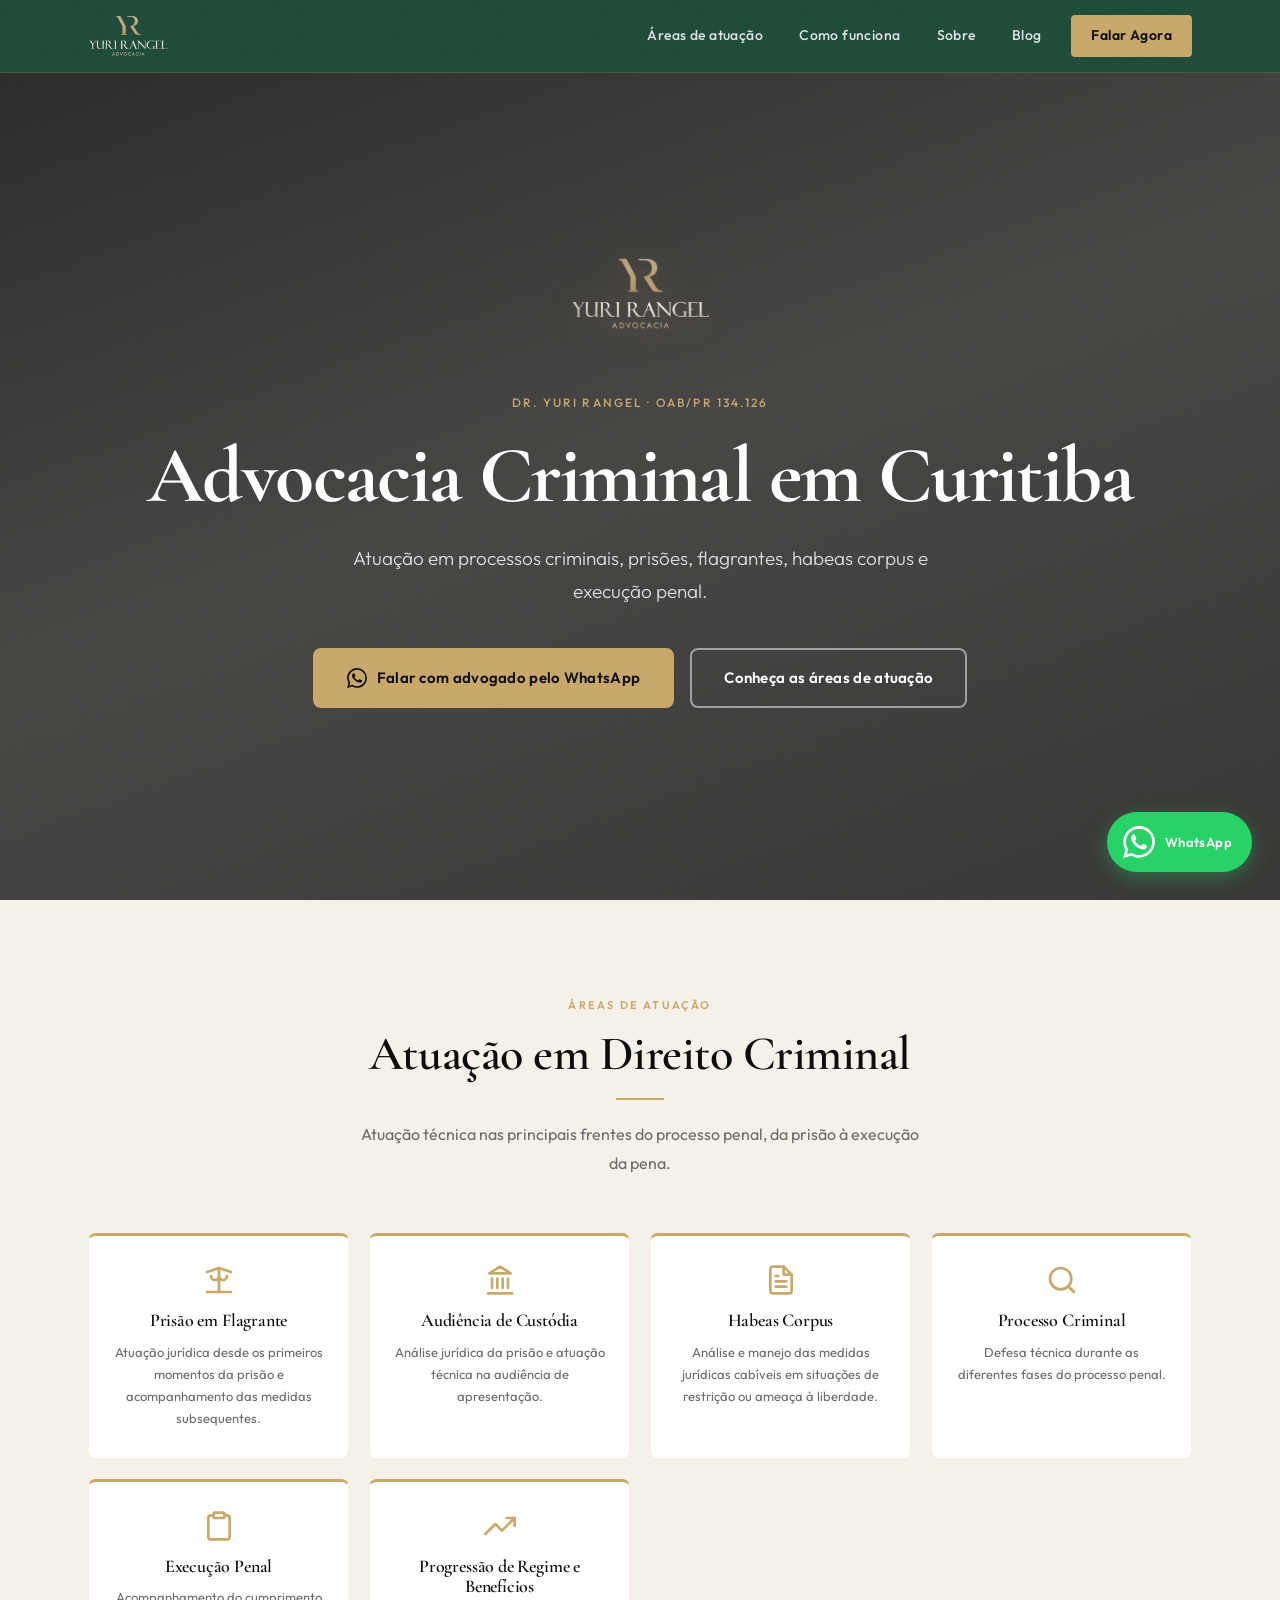
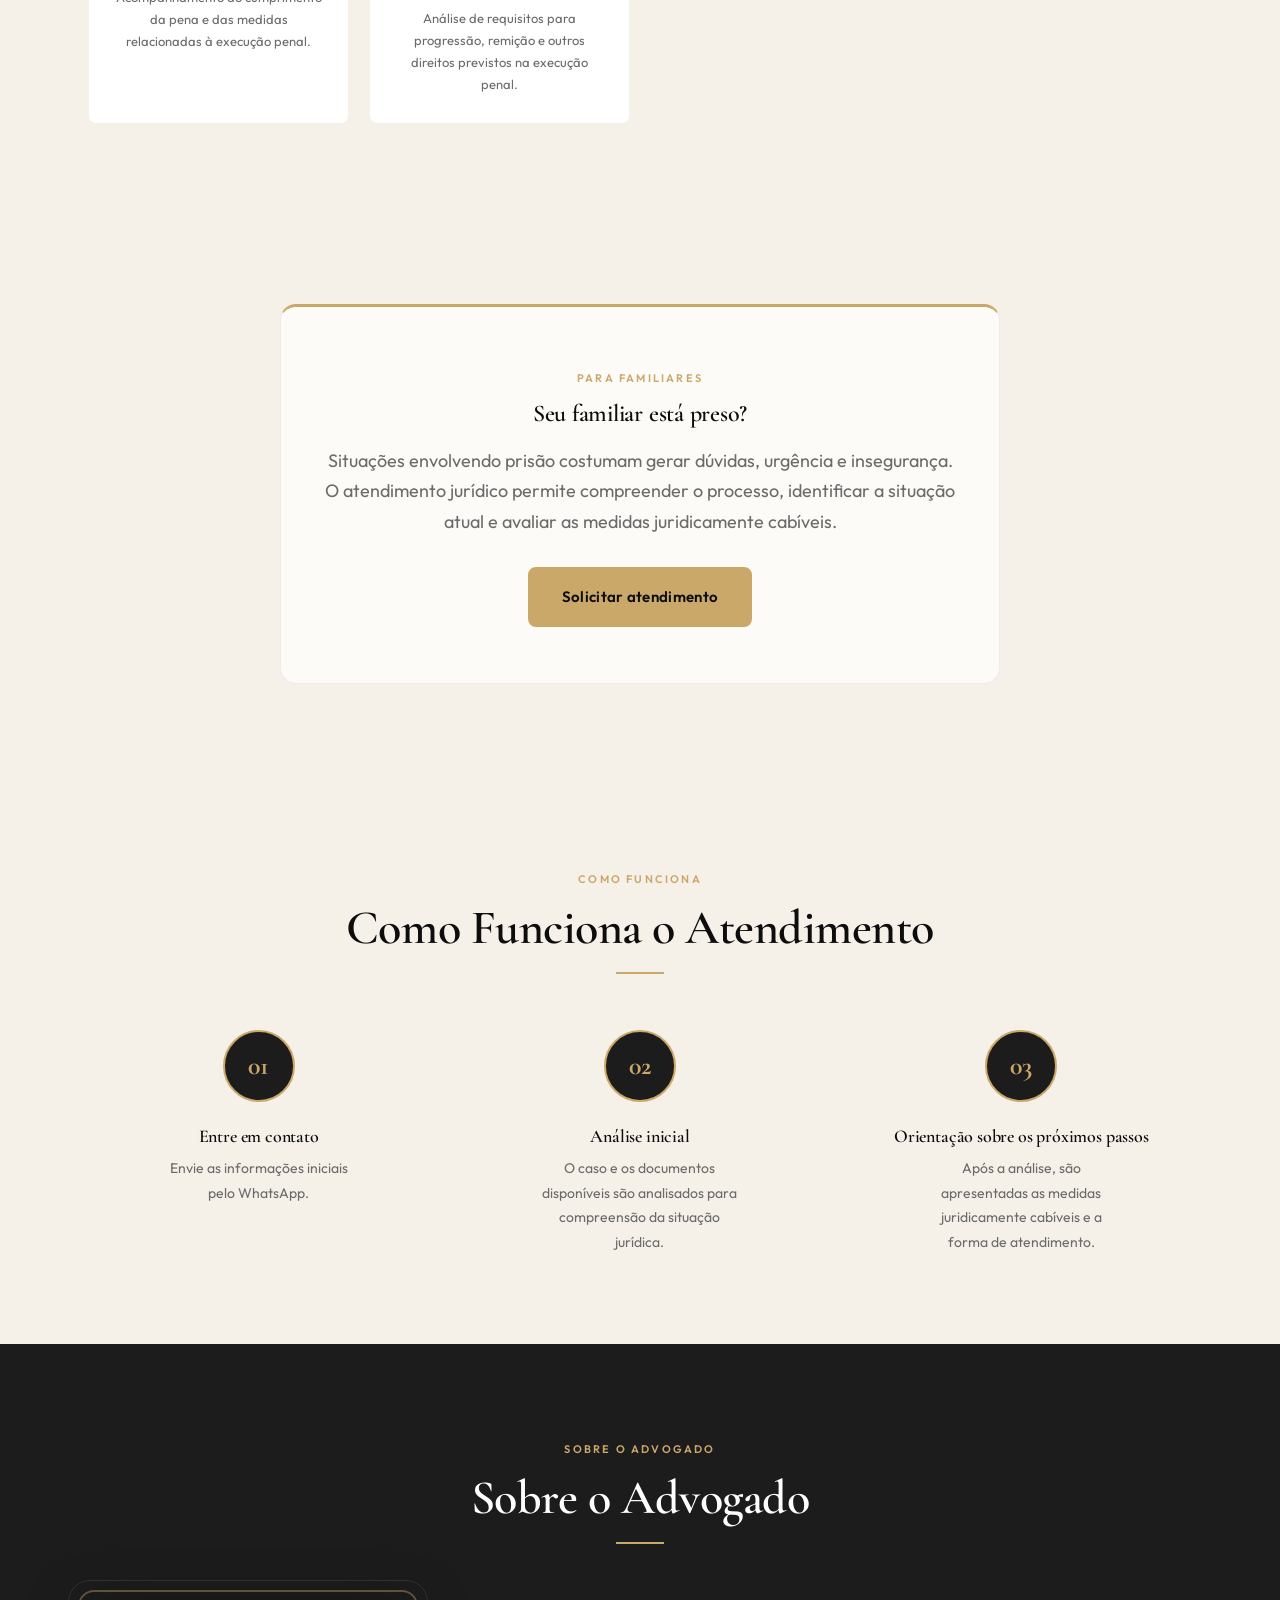
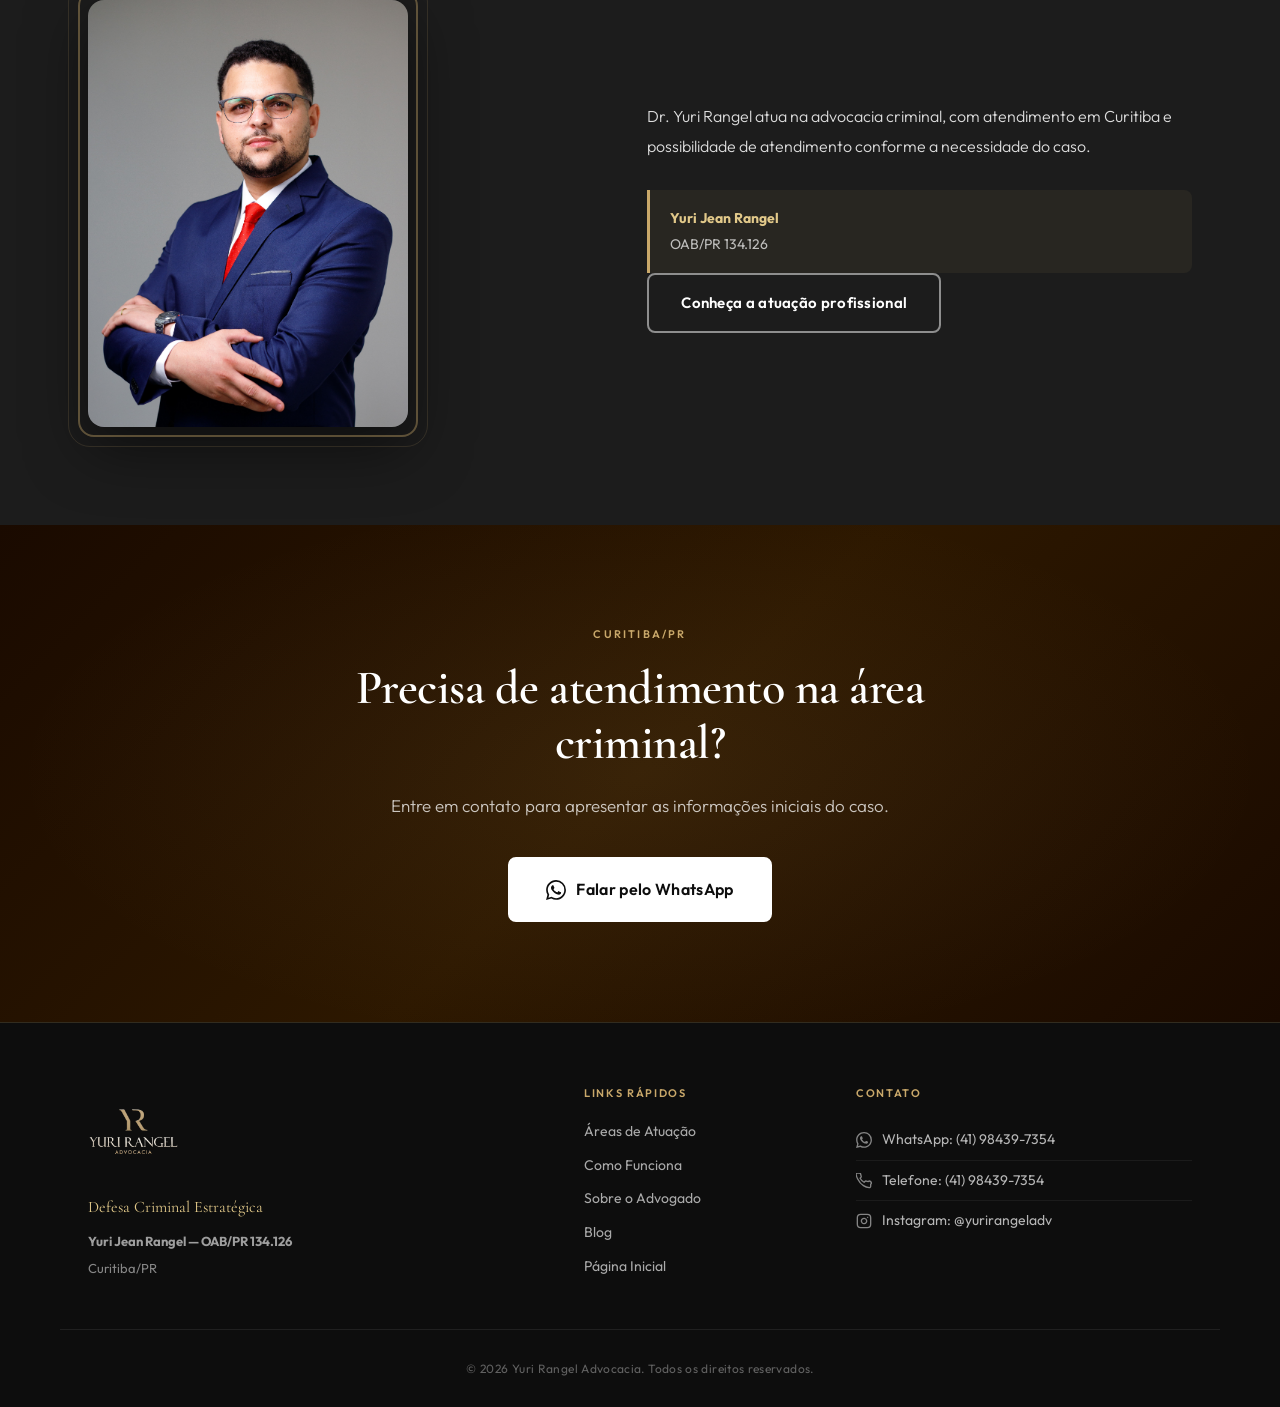
==== commit 54ec18b8: "Add Instagram link to the footer Adds an Instagram icon + handle linking to instagram.com/yurirangel" ====
--- a/advogado-criminalista-curitiba/index.html
+++ b/advogado-criminalista-curitiba/index.html
@@ -256,6 +256,10 @@
           <svg xmlns="http://www.w3.org/2000/svg" width="16" height="16" viewBox="0 0 24 24" fill="none" stroke="currentColor" stroke-width="2" stroke-linecap="round" stroke-linejoin="round" aria-hidden="true"><path d="M22 16.92v3a2 2 0 01-2.18 2 19.79 19.79 0 01-8.63-3.07A19.5 19.5 0 013.07 9.8a19.79 19.79 0 01-3.07-8.63A2 2 0 012 0h3a2 2 0 012 1.72c.127.96.361 1.903.7 2.81a2 2 0 01-.45 2.11L6.09 7.91a16 16 0 006 6l1.27-1.27a2 2 0 012.11-.45c.907.339 1.85.573 2.81.7A2 2 0 0122 16.92z"/></svg>
           Telefone: (41) 98439-7354
         </a>
+        <a href="https://www.instagram.com/yurirangeladv/" target="_blank" rel="noopener noreferrer">
+          <svg xmlns="http://www.w3.org/2000/svg" width="16" height="16" viewBox="0 0 24 24" fill="none" stroke="currentColor" stroke-width="2" stroke-linecap="round" stroke-linejoin="round" aria-hidden="true"><rect x="2" y="2" width="20" height="20" rx="5" ry="5"/><path d="M16 11.37A4 4 0 1 1 12.63 8 4 4 0 0 1 16 11.37z"/><line x1="17.5" y1="6.5" x2="17.5" y2="6.5"/></svg>
+          Instagram: @yurirangeladv
+        </a>
       </div>
     </div>
     <div class="footer-bottom">
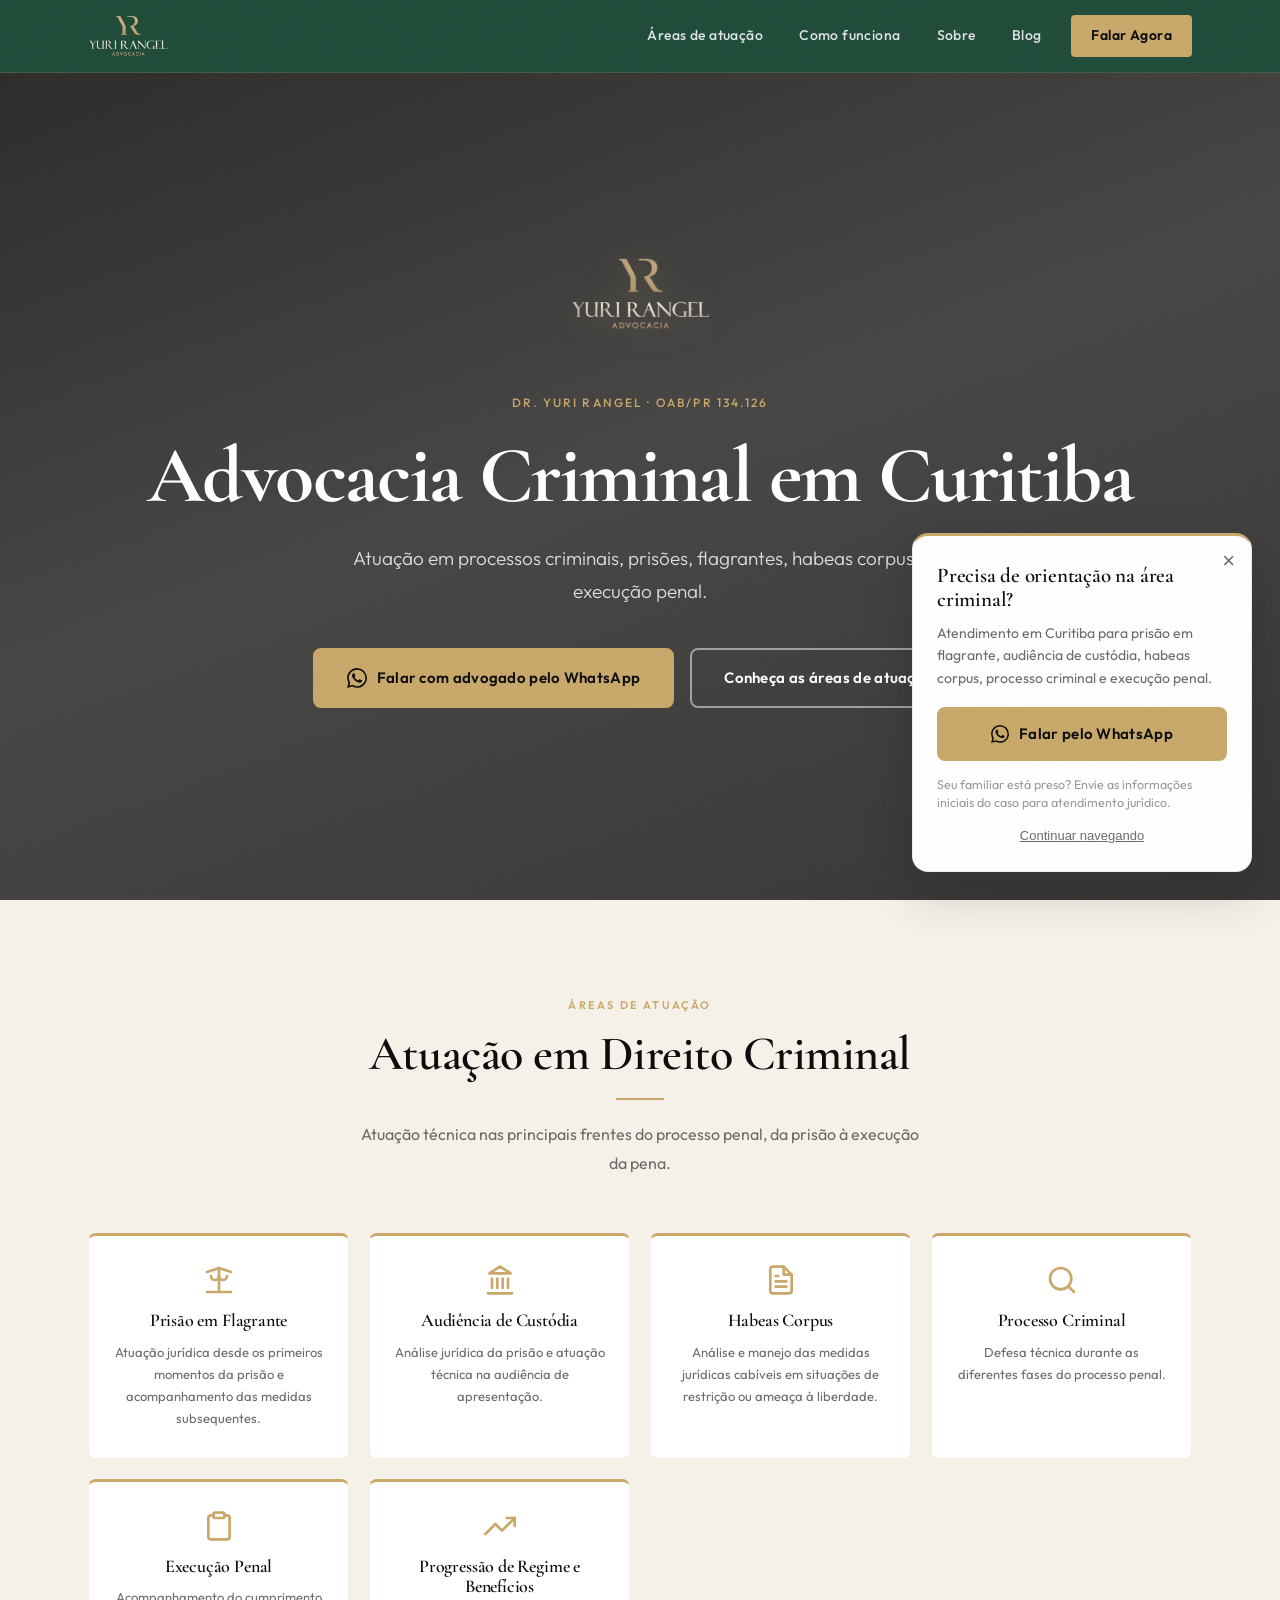
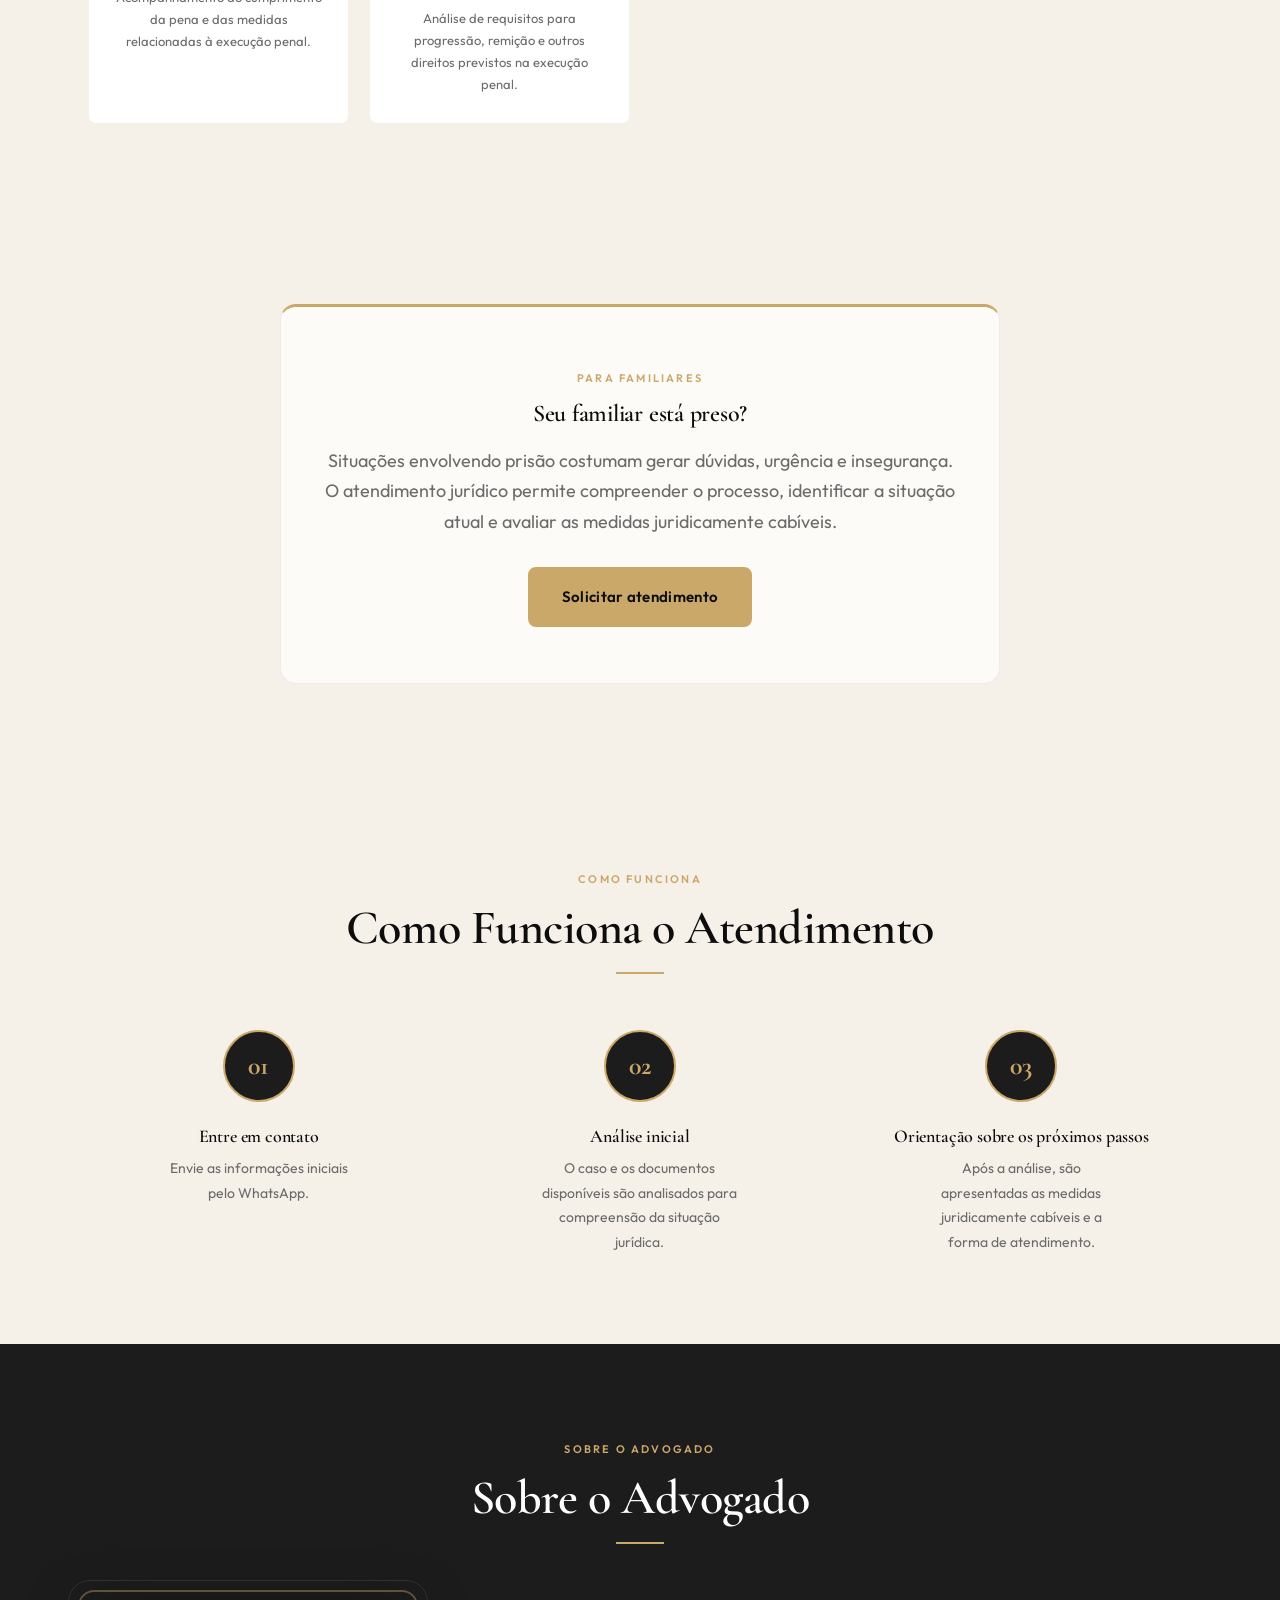
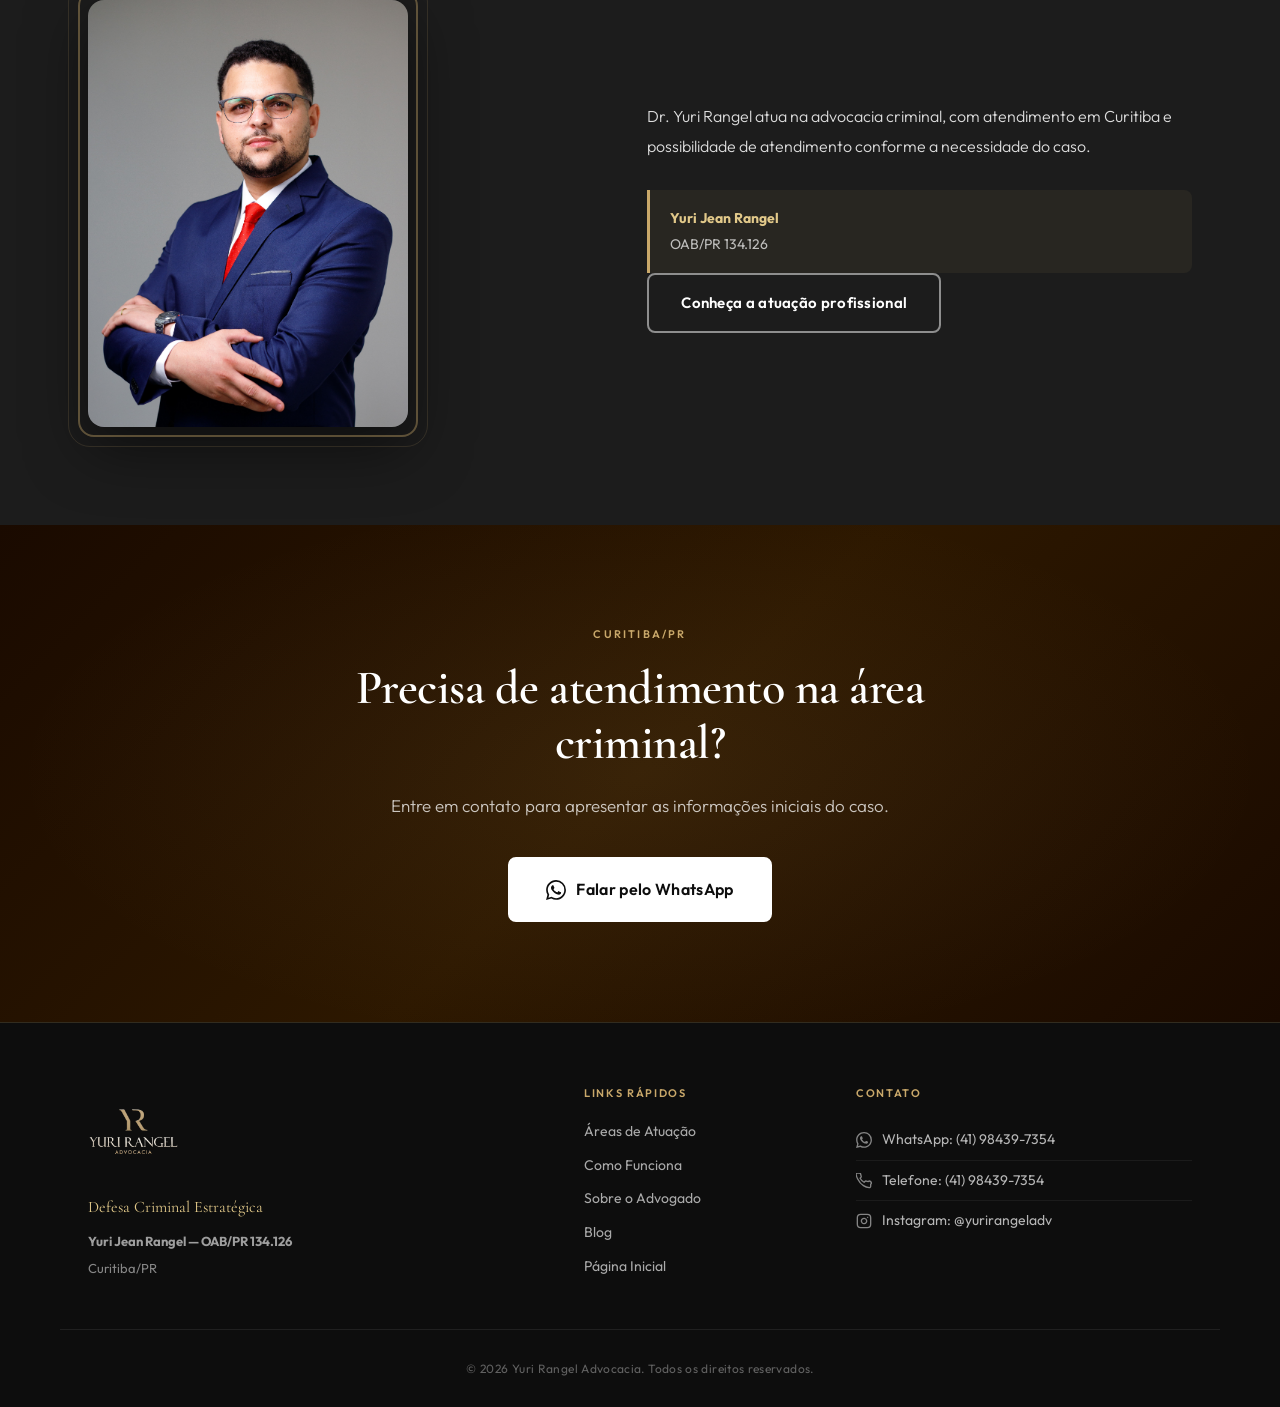
==== commit 483eb339: "Add discreet WhatsApp pop-up to the criminal-law landing page Non-blocking corner card (no dark back" ====
--- a/advogado-criminalista-curitiba/index.html
+++ b/advogado-criminalista-curitiba/index.html
@@ -2,6 +2,33 @@
 <html lang="pt-BR">
 <head>
   <meta charset="utf-8" />
+  <!-- Google tag (gtag.js) -->
+  <script async src="https://www.googletagmanager.com/gtag/js?id=AW-18473080445"></script>
+  <script>
+    window.dataLayer = window.dataLayer || [];
+    function gtag(){dataLayer.push(arguments);}
+    gtag('js', new Date());
+
+    gtag('config', 'AW-18473080445');
+  </script>
+  <!-- Event snippet for Enviar formulário de lead conversion page
+  In your html page, add the snippet and call gtag_report_conversion when someone clicks on the chosen link or button. -->
+  <script>
+  function gtag_report_conversion(url) {
+    var callback = function () {
+      if (typeof(url) != 'undefined') {
+        window.location = url;
+      }
+    };
+    gtag('event', 'conversion', {
+        'send_to': 'AW-18473080445/G_taCMTbmIQdEP2s0-hE',
+        'value': 1.0,
+        'currency': 'BRL',
+        'event_callback': callback
+    });
+    return false;
+  }
+  </script>
   <meta name="viewport" content="width=device-width,initial-scale=1" />
   <meta name="description" content="Advocacia criminal em Curitiba. Atuação em processos criminais, prisão em flagrante, audiência de custódia, habeas corpus e execução penal." />
   <meta name="keywords" content="advogado criminalista em Curitiba, advogado criminal em Curitiba, prisão em flagrante, audiência de custódia, habeas corpus, processo criminal, execução penal, progressão de regime, benefícios da execução penal" />
@@ -280,6 +307,110 @@
     <span class="whatsapp-label">WhatsApp</span>
   </a>
 
+  <!-- Pop-up discreto de atendimento via WhatsApp -->
+  <div id="whatsapp-popup" class="wa-popup" hidden>
+    <div class="wa-popup-card" role="dialog" aria-modal="false" aria-labelledby="wa-popup-title">
+      <button type="button" class="wa-popup-close" data-wa-popup-close aria-label="Fechar">&times;</button>
+      <h2 id="wa-popup-title" class="wa-popup-title">Precisa de orientação na área criminal?</h2>
+      <p class="wa-popup-text">Atendimento em Curitiba para prisão em flagrante, audiência de custódia, habeas corpus, processo criminal e execução penal.</p>
+      <a
+        id="cta-whatsapp-popup"
+        href="https://wa.me/5541984397354?text=Olá,%20encontrei%20o%20escritório%20pelo%20site%20e%20gostaria%20de%20informações%20sobre%20atendimento%20na%20área%20criminal."
+        class="btn btn-primary wa-popup-btn"
+        target="_blank"
+        rel="noopener noreferrer"
+        data-cta="whatsapp-popup"
+      >
+        <svg xmlns="http://www.w3.org/2000/svg" width="18" height="18" viewBox="0 0 24 24" fill="currentColor" aria-hidden="true"><path d="M17.472 14.382c-.297-.149-1.758-.867-2.03-.967-.273-.099-.471-.148-.67.15-.197.297-.767.966-.94 1.164-.173.199-.347.223-.644.075-.297-.15-1.255-.463-2.39-1.475-.883-.788-1.48-1.761-1.653-2.059-.173-.297-.018-.458.13-.606.134-.133.298-.347.446-.52.149-.174.198-.298.298-.497.099-.198.05-.371-.025-.52-.075-.149-.669-1.612-.916-2.207-.242-.579-.487-.5-.669-.51-.173-.008-.371-.01-.57-.01-.198 0-.52.074-.792.372-.272.297-1.04 1.016-1.04 2.479 0 1.462 1.065 2.875 1.213 3.074.149.198 2.096 3.2 5.077 4.487.709.306 1.262.489 1.694.625.712.227 1.36.195 1.871.118.571-.085 1.758-.719 2.006-1.413.248-.694.248-1.289.173-1.413-.074-.124-.272-.198-.57-.347m-5.421 7.403h-.004a9.87 9.87 0 01-5.031-1.378l-.361-.214-3.741.982.998-3.648-.235-.374a9.86 9.86 0 01-1.51-5.26c.001-5.45 4.436-9.884 9.888-9.884 2.64 0 5.122 1.03 6.988 2.898a9.825 9.825 0 012.893 6.994c-.003 5.45-4.437 9.884-9.885 9.884m8.413-18.297A11.815 11.815 0 0012.05 0C5.495 0 .16 5.335.157 11.892c0 2.096.547 4.142 1.588 5.945L.057 24l6.305-1.654a11.882 11.882 0 005.683 1.448h.005c6.554 0 11.89-5.335 11.893-11.893a11.821 11.821 0 00-3.48-8.413z"/></svg>
+        Falar pelo WhatsApp
+      </a>
+      <p class="wa-popup-secondary">Seu familiar está preso? Envie as informações iniciais do caso para atendimento jurídico.</p>
+      <button type="button" class="wa-popup-dismiss" data-wa-popup-close>Continuar navegando</button>
+    </div>
+  </div>
+
   <script src="../js/scripts.js"></script>
+  <script>
+    // Google Ads: registra conversão ao clicar nos CTAs de WhatsApp desta landing page.
+    // Não bloqueia nem redireciona a aba atual — os links continuam abrindo o WhatsApp
+    // normalmente (nova aba, via target="_blank" já existente no href).
+    (function () {
+      var whatsappCtaIds = [
+        'cta-whatsapp-principal',
+        'cta-whatsapp-familia',
+        'cta-whatsapp-final',
+        'whatsapp-float-criminal',
+        'cta-whatsapp-popup'
+      ];
+      whatsappCtaIds.forEach(function (id) {
+        var el = document.getElementById(id);
+        if (el) {
+          el.addEventListener('click', function () {
+            gtag_report_conversion();
+          });
+        }
+      });
+    })();
+  </script>
+  <script>
+    // Pop-up discreto de WhatsApp: aparece após ~6s ou ~25% de rolagem (o que vier
+    // primeiro), só uma vez por sessão (sessionStorage), e nunca bloqueia a navegação.
+    (function () {
+      var popup = document.getElementById('whatsapp-popup');
+      if (!popup) return;
+
+      var SESSION_KEY = 'waPopupShown_advogadoCriminalistaCuritiba';
+      var alreadyShown = false;
+      try {
+        alreadyShown = sessionStorage.getItem(SESSION_KEY) === '1';
+      } catch (e) {
+        alreadyShown = false;
+      }
+      if (alreadyShown) return;
+
+      var floatBtn = document.getElementById('whatsapp-float-criminal');
+      var shown = false;
+      var timer;
+
+      function showPopup() {
+        if (shown) return;
+        shown = true;
+        try { sessionStorage.setItem(SESSION_KEY, '1'); } catch (e) {}
+        clearTimeout(timer);
+        window.removeEventListener('scroll', onScroll);
+        popup.hidden = false;
+        if (floatBtn) floatBtn.classList.add('is-hidden-by-popup');
+        requestAnimationFrame(function () {
+          popup.classList.add('is-visible');
+        });
+        document.addEventListener('keydown', onKeydown);
+      }
+
+      function closePopup() {
+        popup.classList.remove('is-visible');
+        if (floatBtn) floatBtn.classList.remove('is-hidden-by-popup');
+        document.removeEventListener('keydown', onKeydown);
+        setTimeout(function () { popup.hidden = true; }, 360);
+      }
+
+      function onKeydown(e) {
+        if (e.key === 'Escape') closePopup();
+      }
+
+      function onScroll() {
+        var scrollable = document.documentElement.scrollHeight - window.innerHeight;
+        if (scrollable <= 0) return;
+        var scrolledPct = (window.scrollY / scrollable) * 100;
+        if (scrolledPct >= 25) showPopup();
+      }
+
+      popup.querySelectorAll('[data-wa-popup-close]').forEach(function (el) {
+        el.addEventListener('click', closePopup);
+      });
+
+      timer = setTimeout(showPopup, 6000);
+      window.addEventListener('scroll', onScroll, { passive: true });
+    })();
+  </script>
 </body>
 </html>
--- a/css/landing-criminal.css
+++ b/css/landing-criminal.css
@@ -45,3 +45,119 @@
     padding: 40px 24px;
   }
 }
+
+/* Pop-up discreto de WhatsApp — card fixo, sem fundo escurecido cobrindo a
+   página (não é um modal bloqueante). Some/aparece com transição suave. */
+.wa-popup {
+  position: fixed;
+  z-index: 300;
+  bottom: 28px;
+  right: 28px;
+  left: auto;
+  max-width: 340px;
+  width: calc(100% - 56px);
+  opacity: 0;
+  transform: translateY(16px);
+  pointer-events: none;
+  transition: opacity var(--dur) var(--ease), transform var(--dur) var(--ease);
+}
+
+.wa-popup.is-visible {
+  opacity: 1;
+  transform: translateY(0);
+  pointer-events: auto;
+}
+
+.wa-popup-card {
+  position: relative;
+  background: var(--white);
+  border: 1px solid rgba(13,13,13,0.08);
+  border-top: 3px solid var(--gold);
+  border-radius: var(--radius-lg);
+  box-shadow: 0 20px 50px rgba(13,13,13,0.18);
+  padding: 28px 24px 24px;
+}
+
+.wa-popup-close {
+  position: absolute;
+  top: 10px;
+  right: 12px;
+  background: none;
+  border: none;
+  color: var(--muted);
+  font-size: 22px;
+  line-height: 1;
+  cursor: pointer;
+  padding: 4px;
+}
+
+.wa-popup-close:hover {
+  color: var(--ink);
+}
+
+.wa-popup-title {
+  font-family: var(--font-serif);
+  font-size: 21px;
+  color: var(--ink);
+  margin: 0 22px 10px 0;
+}
+
+.wa-popup-text {
+  color: var(--muted);
+  font-size: 14px;
+  line-height: 1.6;
+  margin: 0 0 18px;
+}
+
+.wa-popup-btn {
+  width: 100%;
+  justify-content: center;
+  padding: 12px 18px;
+  font-size: 15px;
+}
+
+.wa-popup-secondary {
+  color: var(--muted-light);
+  font-size: 12.5px;
+  line-height: 1.5;
+  margin: 14px 0 0;
+}
+
+.wa-popup-dismiss {
+  display: block;
+  margin: 12px auto 0;
+  background: none;
+  border: none;
+  color: var(--muted);
+  font-size: 13px;
+  text-decoration: underline;
+  cursor: pointer;
+  padding: 4px;
+}
+
+.wa-popup-dismiss:hover {
+  color: var(--primary);
+}
+
+.whatsapp-float.is-hidden-by-popup {
+  opacity: 0;
+  pointer-events: none;
+}
+
+@media (max-width: 640px) {
+  .wa-popup {
+    left: 16px;
+    right: 16px;
+    bottom: 16px;
+    max-width: none;
+    width: auto;
+  }
+
+  .wa-popup-card {
+    padding: 24px 20px 20px;
+  }
+
+  .wa-popup-title {
+    font-size: 19px;
+  }
+}
